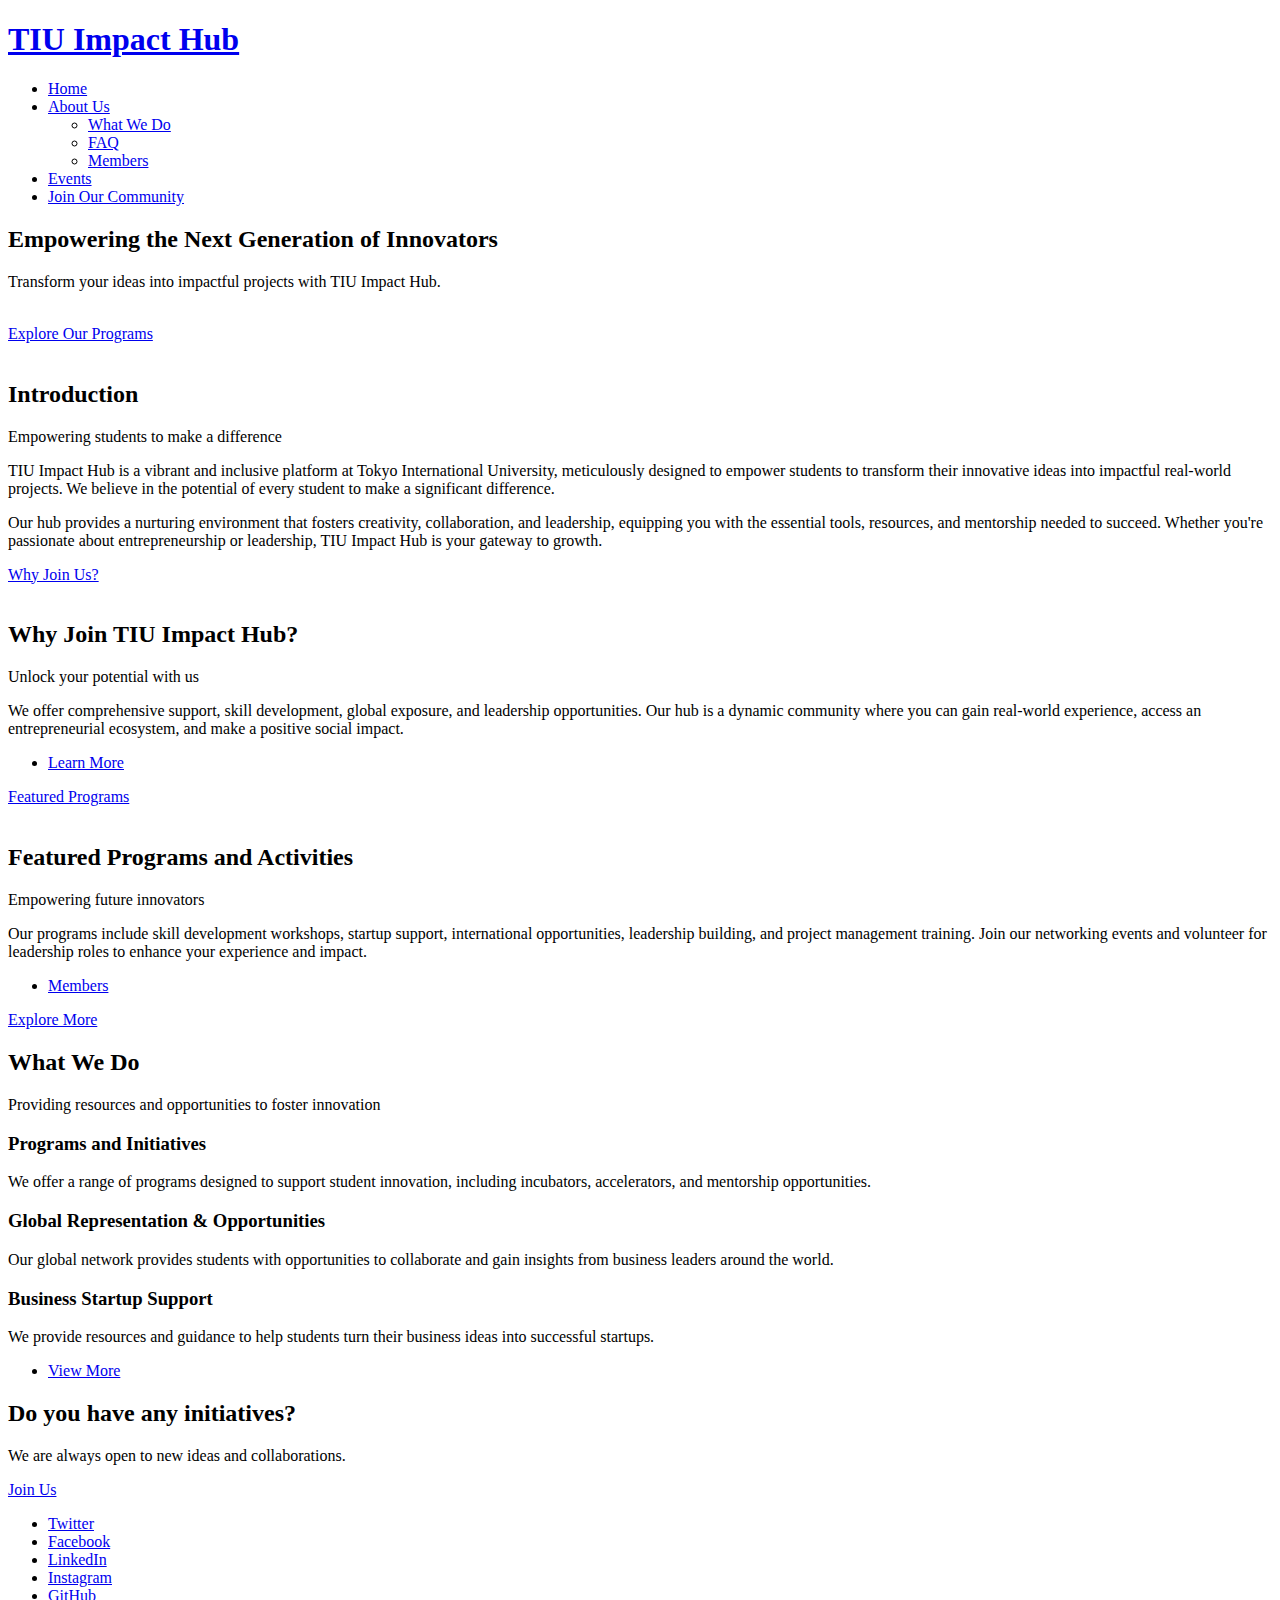
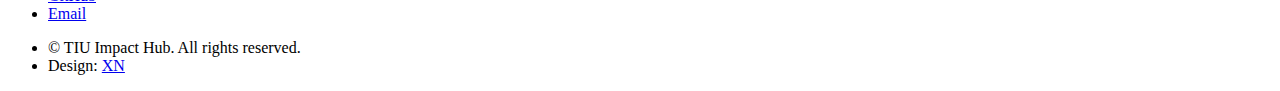
==== index.html @ 71648aa1 "neew index" ====
<!DOCTYPE HTML>
<html>
	<head>
		<title>TIU Impact Hub</title>
		<meta charset="utf-8" />
		<meta name="viewport" content="width=device-width, initial-scale=1, user-scalable=no" />
		<link rel="stylesheet" href="assets/css/main.css" />
		<noscript><link rel="stylesheet" href="assets/css/noscript.css" /></noscript>
	</head>
	<body class="is-preload landing">
		<div id="page-wrapper">

			<!-- Header -->
				<header id="header">
					<h1 id="logo"><a href="index.html">TIU Impact Hub</a></h1>
					<nav id="nav">
						<ul>
							<li><a href="index.html">Home</a></li>
							<li>
								<a href="#">About Us</a>
								<ul>
									<li><a href="what-we-do.html">What We Do</a></li>
									<li><a href="FAQ.html">FAQ</a></li>
									<li><a href="members.html">Members</a></li>
								</ul>
							</li>
							<li><a href="events.html">Events</a></li>
							<li><a href="https://docs.google.com/forms/d/e/1FAIpQLSf8YHuzc-_19ijAINqYpgVZ13iL7D37SG9KXITls1U5O58IFw/viewform" class="button primary">Join Our Community</a></li>
						</ul>
					</nav>
				</header>

			<!-- Hero Section -->
				<section id="banner">
					<div class="content">
						<header>
							<h2>Empowering the Next Generation of Innovators</h2>
							<p>Transform your ideas into impactful projects with TIU Impact Hub.</p>
						</header>
						<span class="image"><img src="images/pic05.jpg" alt="" /></span>
					</div>
					<a href="#one" class="goto-next scrolly">Explore Our Programs</a>
				</section>

			<!-- Introduction Section -->
				<section id="one" class="spotlight style1 bottom">
					<span class="image fit main"><img src="images/pic09.jpg" alt="" /></span>
					<div class="content">
						<div class="container">
							<div class="row">
								<div class="col-4 col-12-medium">
									<header>
										<h2>Introduction</h2>
										<p>Empowering students to make a difference</p>
									</header>
								</div>
								<div class="col-4 col-12-medium">
									<p>TIU Impact Hub is a vibrant and inclusive platform at Tokyo International University, meticulously designed to empower students to transform their innovative ideas into impactful real-world projects. We believe in the potential of every student to make a significant difference.</p>
								</div>
								<div class="col-4 col-12-medium">
									<p>Our hub provides a nurturing environment that fosters creativity, collaboration, and leadership, equipping you with the essential tools, resources, and mentorship needed to succeed. Whether you're passionate about entrepreneurship or leadership, TIU Impact Hub is your gateway to growth.</p>
								</div>
							</div>
						</div>
					</div>
					<a href="#two" class="goto-next scrolly">Why Join Us?</a>
				</section>

			<!-- Why Join TIU Impact Hub Section -->
				<section id="two" class="spotlight style2 right">
					<span class="image fit main"><img src="images/events.jpg" alt="" /></span>
					<div class="content">
						<header>
							<h2>Why Join TIU Impact Hub?</h2>
							<p>Unlock your potential with us</p>
						</header>
						<p>We offer comprehensive support, skill development, global exposure, and leadership opportunities. Our hub is a dynamic community where you can gain real-world experience, access an entrepreneurial ecosystem, and make a positive social impact.</p>
						<ul class="actions">
							<li><a href="events.html" class="button">Learn More</a></li>
						</ul>
					</div>
					<a href="#three" class="goto-next scrolly">Featured Programs</a>
				</section>

			<!-- Featured Programs and Activities Section -->
				<section id="three" class="spotlight style3 left">
					<span class="image fit main bottom"><img src="images/vision.jpg" alt="" /></span>
					<div class="content">
						<header>
							<h2>Featured Programs and Activities</h2>
							<p>Empowering future innovators</p>
						</header>
						<p>Our programs include skill development workshops, startup support, international opportunities, leadership building, and project management training. Join our networking events and volunteer for leadership roles to enhance your experience and impact.</p>
						<ul class="actions">
							<li><a href="members.html" class="button">Members</a></li>
						</ul>
					</div>
					<a href="#four" class="goto-next scrolly">Explore More</a>
				</section>

			<!-- What We Do Section -->
				<section id="four" class="wrapper style1 special fade-up">
					<div class="container">
						<header class="major">
							<h2>What We Do</h2>
							<p>Providing resources and opportunities to foster innovation</p>
						</header>
						<div class="box alt">
							<div class="row gtr-uniform">
								<section class="col-4 col-6-medium col-12-xsmall">
									<span class="icon solid alt major fas fa-cogs"></span>
									<h3>Programs and Initiatives</h3>
									<p>We offer a range of programs designed to support student innovation, including incubators, accelerators, and mentorship opportunities.</p>
								</section>
								<section class="col-4 col-6-medium col-12-xsmall">
									<span class="icon solid alt major fa-comment"></span>
									<h3>Global Representation & Opportunities</h3>
									<p>Our global network provides students with opportunities to collaborate and gain insights from business leaders around the world.</p>
								</section>
								<section class="col-4 col-6-medium col-12-xsmall">
									<span class="icon solid alt major fa-flask"></span>
									<h3>Business Startup Support</h3>
									<p>We provide resources and guidance to help students turn their business ideas into successful startups.</p>
								</section>
							</div>
						</div>
						<footer class="major">
							<ul class="actions special">
								<li><a href="what-we-do.html" class="button">View More</a></li>
							</ul>
						</footer>
					</div>
				</section>

			<!-- Get Involved Section -->
				<section id="five" class="wrapper style2 special fade">
					<div class="container">
						<header>
							<h2>Do you have any initiatives?</h2>
							<p>We are always open to new ideas and collaborations.</p>
						</header>
						<a href="https://docs.google.com/forms/d/e/1FAIpQLSf8YHuzc-_19ijAINqYpgVZ13iL7D37SG9KXITls1U5O58IFw/viewform" class="button primary">Join Us</a>
					</div>
				</section>

			<!-- Footer -->
				<footer id="footer">
					<ul class="icons">
						<li><a href="#" class="icon brands alt fa-twitter"><span class="label">Twitter</span></a></li>
						<li><a href="#" class="icon brands alt fa-facebook-f"><span class="label">Facebook</span></a></li>
						<li><a href="#" class="icon brands alt fa-linkedin-in"><span class="label">LinkedIn</span></a></li>
						<li><a href="#" class="icon brands alt fa-instagram"><span class="label">Instagram</span></a></li>
						<li><a href="#" class="icon brands alt fa-github"><span class="label">GitHub</span></a></li>
						<li><a href="#" class="icon solid alt fa-envelope"><span class="label">Email</span></a></li>
					</ul>
					<ul class="copyright">
						<li>&copy; TIU Impact Hub. All rights reserved.</li><li>Design: <a href="https://www.linkedin.com/in/suyash-gaurav-🇳🇵-9493b1214/">XN</a></li>
					</ul>
				</footer>

		</div>

		<!-- Scripts -->
			<script src="assets/js/jquery.min.js"></script>
			<script src="assets/js/jquery.scrolly.min.js"></script>
			<script src="assets/js/jquery.dropotron.min.js"></script>
			<script src="assets/js/jquery.scrollex.min.js"></script>
			<script src="assets/js/browser.min.js"></script>
			<script src="assets/js/breakpoints.min.js"></script>
			<script src="assets/js/util.js"></script>
			<script src="assets/js/main.js"></script>

	</body>
</html>
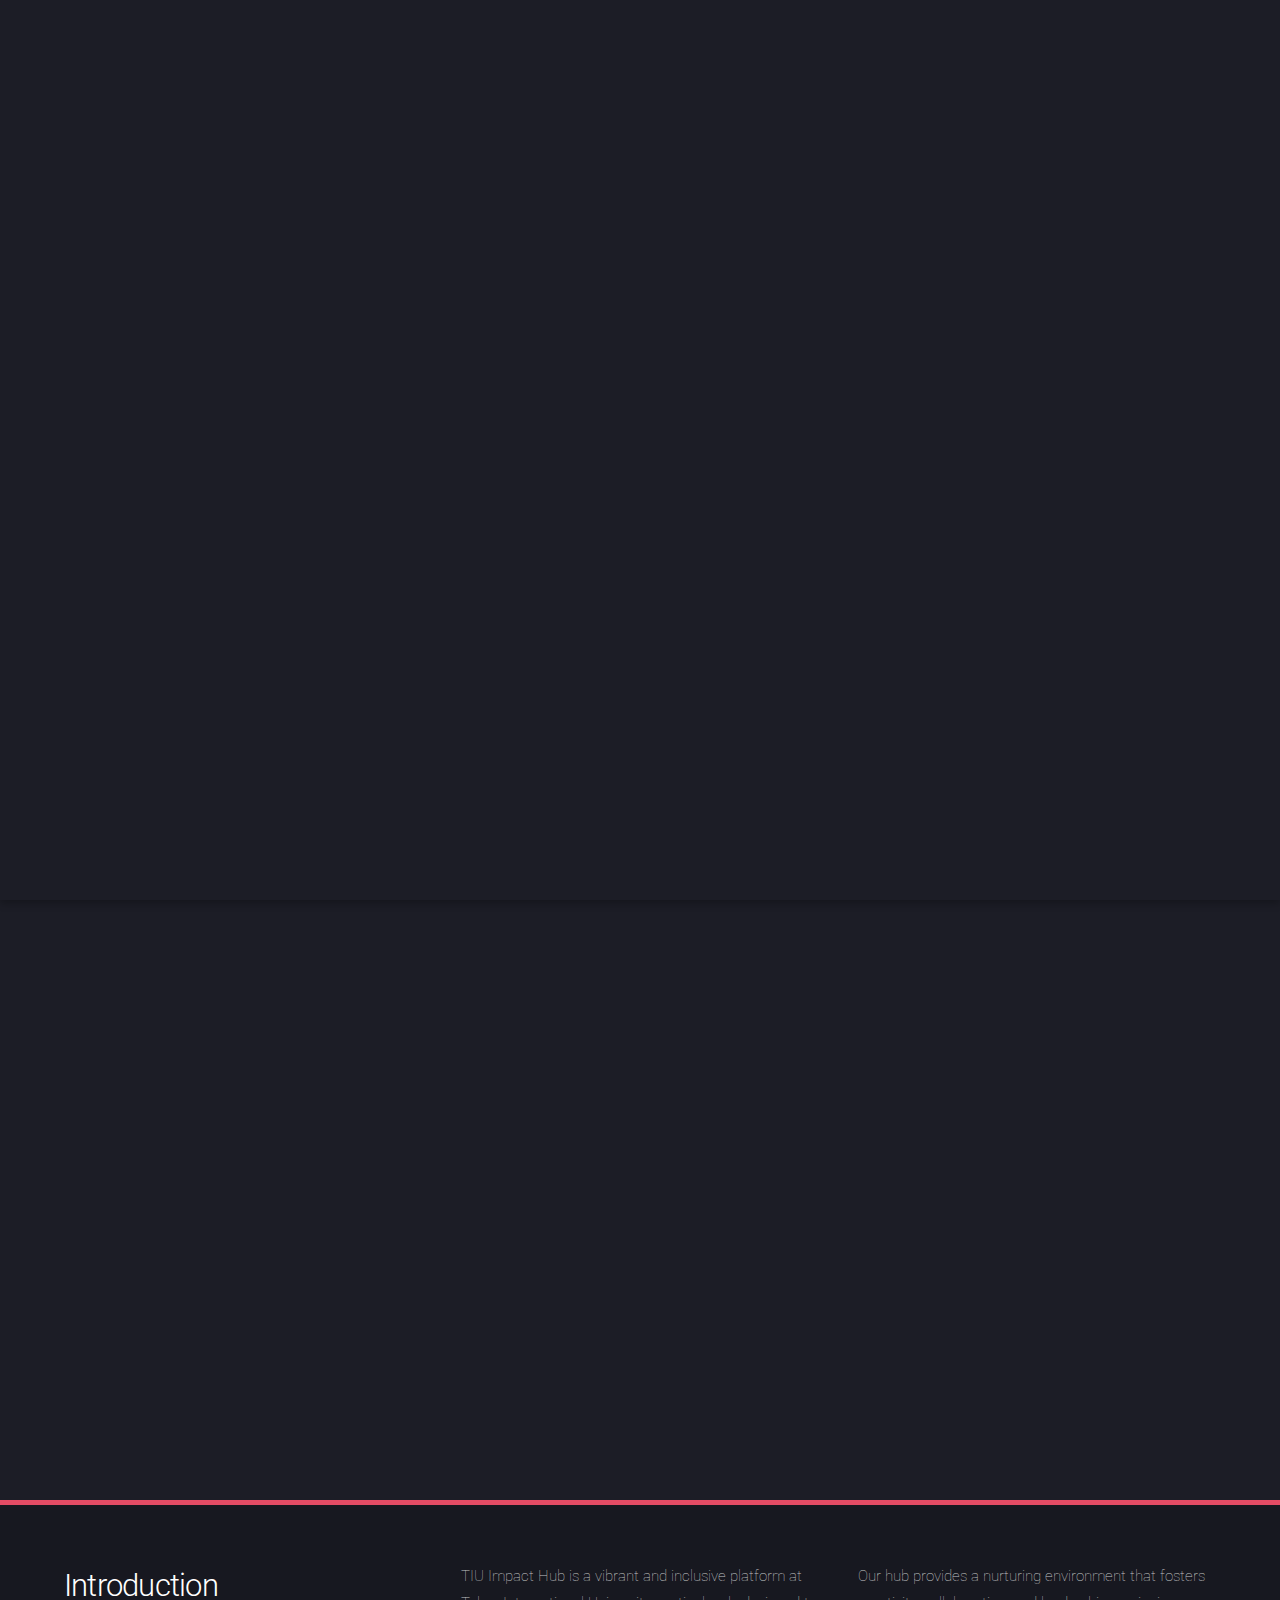
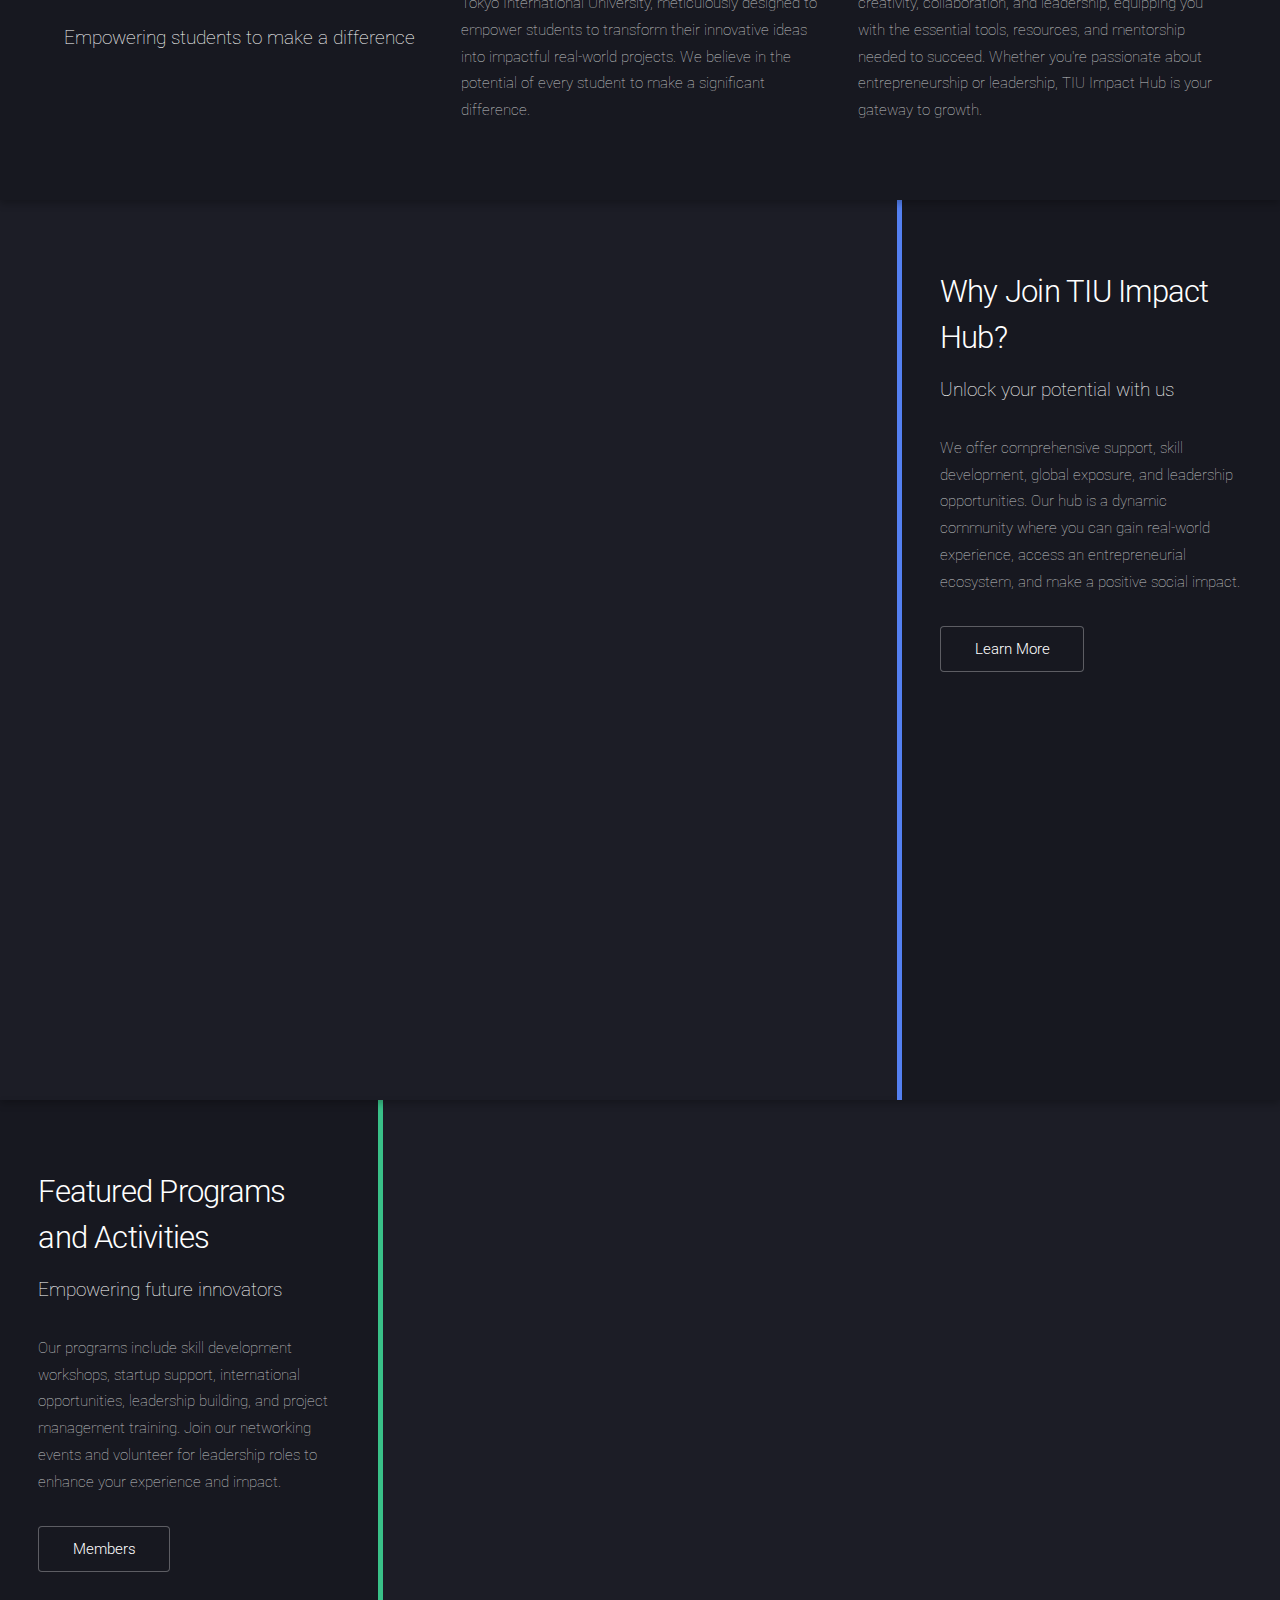
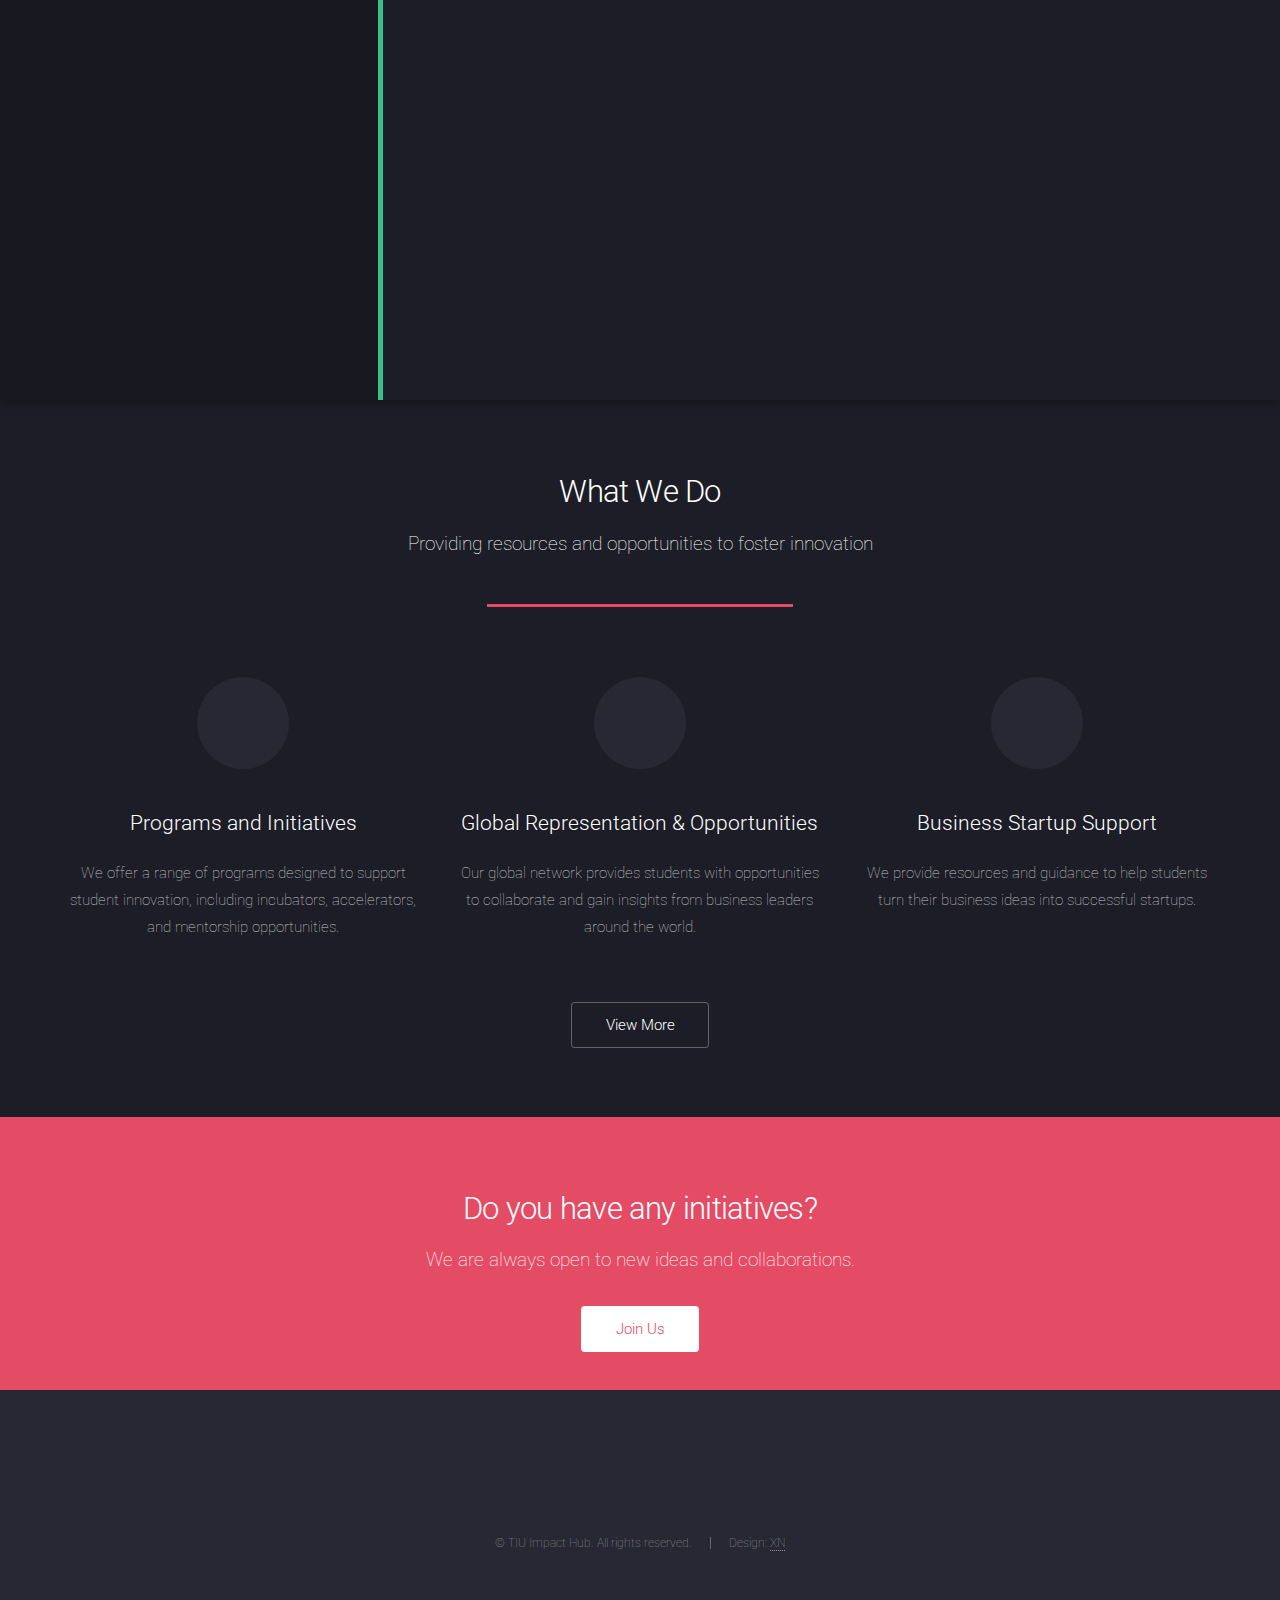
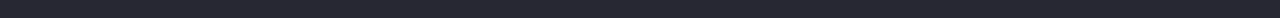
==== commit 64fb9fe9: "redo" ====
--- a/index.html
+++ b/index.html
@@ -25,7 +25,7 @@
 								</ul>
 							</li>
 							<li><a href="events.html">Events</a></li>
-							<li><a href="https://docs.google.com/forms/d/e/1FAIpQLSf8YHuzc-_19ijAINqYpgVZ13iL7D37SG9KXITls1U5O58IFw/viewform" class="button primary">Join Our Community</a></li>
+							<li><a href="https://docs.google.com/forms/d/e/1FAIpQLSeGPpa1p38WwZxFVsE43JG4vXpAKP9ZPvdsS_GNK-rQZll-QQ/viewform" class="button primary">Join Our Community</a></li>
 						</ul>
 					</nav>
 				</header>
@@ -139,7 +139,7 @@
 							<h2>Do you have any initiatives?</h2>
 							<p>We are always open to new ideas and collaborations.</p>
 						</header>
-						<a href="https://docs.google.com/forms/d/e/1FAIpQLSf8YHuzc-_19ijAINqYpgVZ13iL7D37SG9KXITls1U5O58IFw/viewform" class="button primary">Join Us</a>
+						<a href="https://docs.google.com/forms/d/e/1FAIpQLSeGPpa1p38WwZxFVsE43JG4vXpAKP9ZPvdsS_GNK-rQZll-QQ/viewform" class="button primary">Join Us</a>
 					</div>
 				</section>
 
--- a/assets/css/main.css
+++ b/assets/css/main.css
@@ -0,0 +1,4108 @@
+@import url("fontawesome-all.min.css");
+@import url("https://fonts.googleapis.com/css?family=Roboto:100,300,100italic,300italic");
+
+
+html, body, div, span, applet, object,
+iframe, h1, h2, h3, h4, h5, h6, p, blockquote,
+pre, a, abbr, acronym, address, big, cite,
+code, del, dfn, em, img, ins, kbd, q, s, samp,
+small, strike, strong, sub, sup, tt, var, b,
+u, i, center, dl, dt, dd, ol, ul, li, fieldset,
+form, label, legend, table, caption, tbody,
+tfoot, thead, tr, th, td, article, aside,
+canvas, details, embed, figure, figcaption,
+footer, header, hgroup, menu, nav, output, ruby,
+section, summary, time, mark, audio, video {
+	margin: 0;
+	padding: 0;
+	border: 0;
+	font-size: 100%;
+	font: inherit;
+	vertical-align: baseline;}
+
+article, aside, details, figcaption, figure,
+footer, header, hgroup, menu, nav, section {
+	display: block;}
+
+body {
+	line-height: 1;
+}
+
+ol, ul {
+	list-style: none;
+}
+
+blockquote, q {
+	quotes: none;
+}
+
+	blockquote:before, blockquote:after, q:before, q:after {
+		content: '';
+		content: none;
+	}
+
+table {
+	border-collapse: collapse;
+	border-spacing: 0;
+}
+
+body {
+	-webkit-text-size-adjust: none;
+}
+
+mark {
+	background-color: transparent;
+	color: inherit;
+}
+
+input::-moz-focus-inner {
+	border: 0;
+	padding: 0;
+}
+
+input, select, textarea {
+	-moz-appearance: none;
+	-webkit-appearance: none;
+	-ms-appearance: none;
+	appearance: none;
+}
+
+
+/* Basic */
+
+	html {
+		box-sizing: border-box;
+		scroll-behavior: smooth;
+	}
+
+	*, *:before, *:after {
+		box-sizing: inherit;
+	}
+
+	html, body {
+		background: #1c1d26;
+	}
+
+	body.is-preload *, body.is-preload *:before, body.is-preload *:after {
+		-moz-animation: none !important;
+		-webkit-animation: none !important;
+		-ms-animation: none !important;
+		animation: none !important;
+		-moz-transition: none !important;
+		-webkit-transition: none !important;
+		-ms-transition: none !important;
+		transition: none !important;
+	}
+
+	body, input, select, textarea {
+		color: rgba(255, 255, 255, 0.75);
+		font-family: "Roboto", Helvetica, sans-serif;
+		font-size: 15pt;
+		font-weight: 100;
+		line-height: 1.75em;
+	}
+
+	a {
+		-moz-transition: border-color 0.2s ease-in-out, color 0.2s ease-in-out;
+		-webkit-transition: border-color 0.2s ease-in-out, color 0.2s ease-in-out;
+		-ms-transition: border-color 0.2s ease-in-out, color 0.2s ease-in-out;
+		transition: border-color 0.2s ease-in-out, color 0.2s ease-in-out;
+		border-bottom: dotted 1px;
+		color: #e44c65;
+		text-decoration: none;
+	}
+
+		a:hover {
+			color: #e44c65 !important;
+			border-bottom-color: transparent;
+		}
+
+	strong, b {
+		color: #ffffff;
+		font-weight: 300;
+	}
+
+	em, i {
+		font-style: italic;
+	}
+
+	p {
+		margin: 0 0 2em 0;
+	}
+
+	h1, h2, h3, h4, h5, h6 {
+		color: #ffffff;
+		font-weight: 300;
+		line-height: 1em;
+		margin: 0 0 1em 0;
+	}
+
+		h1 a, h2 a, h3 a, h4 a, h5 a, h6 a {
+			color: inherit;
+			border: 0;
+		}
+
+	h2 {
+		font-size: 2em;
+		line-height: 1.5em;
+		letter-spacing: -0.025em;
+	}
+
+	h3 {
+		font-size: 1.35em;
+		line-height: 1.5em;
+	}
+
+	h4 {
+		font-size: 1.1em;
+		line-height: 1.5em;
+	}
+
+	h5 {
+		font-size: 0.9em;
+		line-height: 1.5em;
+	}
+
+	h6 {
+		font-size: 0.7em;
+		line-height: 1.5em;
+	}
+
+	sub {
+		font-size: 0.8em;
+		position: relative;
+		top: 0.5em;
+	}
+
+	sup {
+		font-size: 0.8em;
+		position: relative;
+		top: -0.5em;
+	}
+
+	hr {
+		border: 0;
+		border-bottom: solid 1px rgba(255, 255, 255, 0.3);
+		margin: 3em 0;
+	}
+
+		hr.major {
+			margin: 4em 0;
+		}
+
+	blockquote {
+		border-left: solid 4px rgba(255, 255, 255, 0.3);
+		font-style: italic;
+		margin: 0 0 2em 0;
+		padding: 0.5em 0 0.5em 2em;
+	}
+
+	code {
+		background: rgba(255, 255, 255, 0.075);
+		border-radius: 4px;
+		font-family: "Courier New", monospace;
+		font-size: 0.9em;
+		margin: 0 0.25em;
+		padding: 0.25em 0.65em;
+	}
+
+	pre {
+		-webkit-overflow-scrolling: touch;
+		font-family: "Courier New", monospace;
+		font-size: 0.9em;
+		margin: 0 0 2em 0;
+	}
+
+		pre code {
+			display: block;
+			line-height: 1.75em;
+			padding: 1em 1.5em;
+			overflow-x: auto;
+		}
+
+	.align-left {
+		text-align: left;
+	}
+
+	.align-center {
+		text-align: center;
+	}
+
+	.align-right {
+		text-align: right;
+	}
+
+/* Loader */
+
+	@-moz-keyframes spinner-show {
+		0% {
+			opacity: 0;
+		}
+
+		100% {
+			opacity: 1;
+		}
+	}
+
+	@-webkit-keyframes spinner-show {
+		0% {
+			opacity: 0;
+		}
+
+		100% {
+			opacity: 1;
+		}
+	}
+
+	@-ms-keyframes spinner-show {
+		0% {
+			opacity: 0;
+		}
+
+		100% {
+			opacity: 1;
+		}
+	}
+
+	@keyframes spinner-show {
+		0% {
+			opacity: 0;
+		}
+
+		100% {
+			opacity: 1;
+		}
+	}
+
+	@-moz-keyframes spinner-hide {
+		0% {
+			color: rgba(255, 255, 255, 0.15);
+			z-index: 100001;
+			-moz-transform: scale(1) rotate(0deg);
+			-webkit-transform: scale(1) rotate(0deg);
+			-ms-transform: scale(1) rotate(0deg);
+			transform: scale(1) rotate(0deg);
+		}
+
+		99% {
+			color: #1c1d26;
+			z-index: 100001;
+			-moz-transform: scale(0.5) rotate(360deg);
+			-webkit-transform: scale(0.5) rotate(360deg);
+			-ms-transform: scale(0.5) rotate(360deg);
+			transform: scale(0.5) rotate(360deg);
+		}
+
+		100% {
+			color: #1c1d26;
+			z-index: -1;
+			-moz-transform: scale(0.5) rotate(360deg);
+			-webkit-transform: scale(0.5) rotate(360deg);
+			-ms-transform: scale(0.5) rotate(360deg);
+			transform: scale(0.5) rotate(360deg);
+		}
+	}
+
+	@-webkit-keyframes spinner-hide {
+		0% {
+			color: rgba(255, 255, 255, 0.15);
+			z-index: 100001;
+			-moz-transform: scale(1) rotate(0deg);
+			-webkit-transform: scale(1) rotate(0deg);
+			-ms-transform: scale(1) rotate(0deg);
+			transform: scale(1) rotate(0deg);
+		}
+
+		99% {
+			color: #1c1d26;
+			z-index: 100001;
+			-moz-transform: scale(0.5) rotate(360deg);
+			-webkit-transform: scale(0.5) rotate(360deg);
+			-ms-transform: scale(0.5) rotate(360deg);
+			transform: scale(0.5) rotate(360deg);
+		}
+
+		100% {
+			color: #1c1d26;
+			z-index: -1;
+			-moz-transform: scale(0.5) rotate(360deg);
+			-webkit-transform: scale(0.5) rotate(360deg);
+			-ms-transform: scale(0.5) rotate(360deg);
+			transform: scale(0.5) rotate(360deg);
+		}
+	}
+
+	@-ms-keyframes spinner-hide {
+		0% {
+			color: rgba(255, 255, 255, 0.15);
+			z-index: 100001;
+			-moz-transform: scale(1) rotate(0deg);
+			-webkit-transform: scale(1) rotate(0deg);
+			-ms-transform: scale(1) rotate(0deg);
+			transform: scale(1) rotate(0deg);
+		}
+
+		99% {
+			color: #1c1d26;
+			z-index: 100001;
+			-moz-transform: scale(0.5) rotate(360deg);
+			-webkit-transform: scale(0.5) rotate(360deg);
+			-ms-transform: scale(0.5) rotate(360deg);
+			transform: scale(0.5) rotate(360deg);
+		}
+
+		100% {
+			color: #1c1d26;
+			z-index: -1;
+			-moz-transform: scale(0.5) rotate(360deg);
+			-webkit-transform: scale(0.5) rotate(360deg);
+			-ms-transform: scale(0.5) rotate(360deg);
+			transform: scale(0.5) rotate(360deg);
+		}
+	}
+
+	@keyframes spinner-hide {
+		0% {
+			color: rgba(255, 255, 255, 0.15);
+			z-index: 100001;
+			-moz-transform: scale(1) rotate(0deg);
+			-webkit-transform: scale(1) rotate(0deg);
+			-ms-transform: scale(1) rotate(0deg);
+			transform: scale(1) rotate(0deg);
+		}
+
+		99% {
+			color: #1c1d26;
+			z-index: 100001;
+			-moz-transform: scale(0.5) rotate(360deg);
+			-webkit-transform: scale(0.5) rotate(360deg);
+			-ms-transform: scale(0.5) rotate(360deg);
+			transform: scale(0.5) rotate(360deg);
+		}
+
+		100% {
+			color: #1c1d26;
+			z-index: -1;
+			-moz-transform: scale(0.5) rotate(360deg);
+			-webkit-transform: scale(0.5) rotate(360deg);
+			-ms-transform: scale(0.5) rotate(360deg);
+			transform: scale(0.5) rotate(360deg);
+		}
+	}
+
+	@-moz-keyframes spinner-rotate {
+		0% {
+			-moz-transform: scale(1) rotate(0deg);
+			-webkit-transform: scale(1) rotate(0deg);
+			-ms-transform: scale(1) rotate(0deg);
+			transform: scale(1) rotate(0deg);
+		}
+
+		100% {
+			-moz-transform: scale(1) rotate(360deg);
+			-webkit-transform: scale(1) rotate(360deg);
+			-ms-transform: scale(1) rotate(360deg);
+			transform: scale(1) rotate(360deg);
+		}
+	}
+
+	@-webkit-keyframes spinner-rotate {
+		0% {
+			-moz-transform: scale(1) rotate(0deg);
+			-webkit-transform: scale(1) rotate(0deg);
+			-ms-transform: scale(1) rotate(0deg);
+			transform: scale(1) rotate(0deg);
+		}
+
+		100% {
+			-moz-transform: scale(1) rotate(360deg);
+			-webkit-transform: scale(1) rotate(360deg);
+			-ms-transform: scale(1) rotate(360deg);
+			transform: scale(1) rotate(360deg);
+		}
+	}
+
+	@-ms-keyframes spinner-rotate {
+		0% {
+			-moz-transform: scale(1) rotate(0deg);
+			-webkit-transform: scale(1) rotate(0deg);
+			-ms-transform: scale(1) rotate(0deg);
+			transform: scale(1) rotate(0deg);
+		}
+
+		100% {
+			-moz-transform: scale(1) rotate(360deg);
+			-webkit-transform: scale(1) rotate(360deg);
+			-ms-transform: scale(1) rotate(360deg);
+			transform: scale(1) rotate(360deg);
+		}
+	}
+
+	@keyframes spinner-rotate {
+		0% {
+			-moz-transform: scale(1) rotate(0deg);
+			-webkit-transform: scale(1) rotate(0deg);
+			-ms-transform: scale(1) rotate(0deg);
+			transform: scale(1) rotate(0deg);
+		}
+
+		100% {
+			-moz-transform: scale(1) rotate(360deg);
+			-webkit-transform: scale(1) rotate(360deg);
+			-ms-transform: scale(1) rotate(360deg);
+			transform: scale(1) rotate(360deg);
+		}
+	}
+
+	@-moz-keyframes overlay-hide {
+		0% {
+			opacity: 1;
+			z-index: 100000;
+		}
+
+		15% {
+			opacity: 1;
+			z-index: 100000;
+		}
+
+		99% {
+			opacity: 0;
+			z-index: 100000;
+		}
+
+		100% {
+			opacity: 0;
+			z-index: -1;
+		}
+	}
+
+	@-webkit-keyframes overlay-hide {
+		0% {
+			opacity: 1;
+			z-index: 100000;
+		}
+
+		15% {
+			opacity: 1;
+			z-index: 100000;
+		}
+
+		99% {
+			opacity: 0;
+			z-index: 100000;
+		}
+
+		100% {
+			opacity: 0;
+			z-index: -1;
+		}
+	}
+
+	@-ms-keyframes overlay-hide {
+		0% {
+			opacity: 1;
+			z-index: 100000;
+		}
+
+		15% {
+			opacity: 1;
+			z-index: 100000;
+		}
+
+		99% {
+			opacity: 0;
+			z-index: 100000;
+		}
+
+		100% {
+			opacity: 0;
+			z-index: -1;
+		}
+	}
+
+	@keyframes overlay-hide {
+		0% {
+			opacity: 1;
+			z-index: 100000;
+		}
+
+		15% {
+			opacity: 1;
+			z-index: 100000;
+		}
+
+		99% {
+			opacity: 0;
+			z-index: 100000;
+		}
+
+		100% {
+			opacity: 0;
+			z-index: -1;
+		}
+	}
+
+	body.landing {
+		text-decoration: none;
+	}
+
+		body.landing:before {
+			-moz-osx-font-smoothing: grayscale;
+			-webkit-font-smoothing: antialiased;
+			display: inline-block;
+			font-style: normal;
+			font-variant: normal;
+			text-rendering: auto;
+			line-height: 1;
+			text-transform: none !important;
+			font-family: 'Font Awesome 5 Free';
+			font-weight: 900;
+		}
+
+		body.landing:before {
+			-moz-animation: spinner-show 1.5s 1 0.25s ease forwards, spinner-hide 0.25s ease-in-out forwards !important;
+			-webkit-animation: spinner-show 1.5s 1 0.25s ease forwards, spinner-hide 0.25s ease-in-out forwards !important;
+			-ms-animation: spinner-show 1.5s 1 0.25s ease forwards, spinner-hide 0.25s ease-in-out forwards !important;
+			animation: spinner-show 1.5s 1 0.25s ease forwards, spinner-hide 0.25s ease-in-out forwards !important;
+			-moz-transform-origin: 50% 50%;
+			-webkit-transform-origin: 50% 50%;
+			-ms-transform-origin: 50% 50%;
+			transform-origin: 50% 50%;
+			color: rgba(255, 255, 255, 0.15);
+			content: '\f1ce';
+			cursor: default;
+			display: block;
+			font-size: 2em;
+			height: 2em;
+			left: 50%;
+			line-height: 2em;
+			margin: -1em 0 0 -1em;
+			opacity: 0;
+			position: fixed;
+			text-align: center;
+			top: 50%;
+			width: 2em;
+			z-index: -1;
+		}
+
+		body.landing:after {
+			-moz-animation: overlay-hide 1.5s ease-in forwards !important;
+			-webkit-animation: overlay-hide 1.5s ease-in forwards !important;
+			-ms-animation: overlay-hide 1.5s ease-in forwards !important;
+			animation: overlay-hide 1.5s ease-in forwards !important;
+			background: #1c1d26;
+			content: '';
+			display: block;
+			height: 100%;
+			left: 0;
+			opacity: 0;
+			position: fixed;
+			top: 0;
+			width: 100%;
+			z-index: -1;
+		}
+
+		body.landing.is-preload:before {
+			-moz-animation: spinner-show 1.5s 1 0.25s ease forwards, spinner-rotate 0.75s infinite linear !important;
+			-webkit-animation: spinner-show 1.5s 1 0.25s ease forwards, spinner-rotate 0.75s infinite linear !important;
+			-ms-animation: spinner-show 1.5s 1 0.25s ease forwards, spinner-rotate 0.75s infinite linear !important;
+			animation: spinner-show 1.5s 1 0.25s ease forwards, spinner-rotate 0.75s infinite linear !important;
+			z-index: 100001;
+		}
+
+		body.landing.is-preload:after {
+			-moz-animation: none !important;
+			-webkit-animation: none !important;
+			-ms-animation: none !important;
+			animation: none !important;
+			opacity: 1;
+			z-index: 100000;
+		}
+
+	@media (-webkit-min-device-pixel-ratio: 2) {
+
+		body.landing:before {
+			line-height: 2.025em;
+		}
+
+	}
+
+/* Container */
+
+	.container {
+		margin: 0 auto;
+		max-width: calc(100% - 4em);
+		width: 70em;
+	}
+
+		.container.xsmall {
+			width: 17.5em;
+		}
+
+		.container.small {
+			width: 35em;
+		}
+
+		.container.medium {
+			width: 52.5em;
+		}
+
+		.container.large {
+			width: 87.5em;
+		}
+
+		.container.xlarge {
+			width: 105em;
+		}
+
+		.container.max {
+			width: 100%;
+		}
+
+		@media screen and (max-width: 1280px) {
+
+			.container {
+				width: 90%;
+				max-width: 100%;
+			}
+
+		}
+
+		@media screen and (max-width: 980px) {
+
+			.container {
+				width: 100% !important;
+			}
+
+		}
+
+/* Row */
+
+	.row {
+		display: flex;
+		flex-wrap: wrap;
+		box-sizing: border-box;
+		align-items: stretch;
+	}
+
+		.row > * {
+			box-sizing: border-box;
+		}
+
+		.row.gtr-uniform > * > :last-child {
+			margin-bottom: 0;
+		}
+
+		.row.aln-left {
+			justify-content: flex-start;
+		}
+
+		.row.aln-center {
+			justify-content: center;
+		}
+
+		.row.aln-right {
+			justify-content: flex-end;
+		}
+
+		.row.aln-top {
+			align-items: flex-start;
+		}
+
+		.row.aln-middle {
+			align-items: center;
+		}
+
+		.row.aln-bottom {
+			align-items: flex-end;
+		}
+
+		.row > .imp {
+			order: -1;
+		}
+
+		.row > .col-1 {
+			width: 8.33333%;
+		}
+
+		.row > .off-1 {
+			margin-left: 8.33333%;
+		}
+
+		.row > .col-2 {
+			width: 16.66667%;
+		}
+
+		.row > .off-2 {
+			margin-left: 16.66667%;
+		}
+
+		.row > .col-3 {
+			width: 25%;
+		}
+
+		.row > .off-3 {
+			margin-left: 25%;
+		}
+
+		.row > .col-4 {
+			width: 33.33333%;
+		}
+
+		.row > .off-4 {
+			margin-left: 33.33333%;
+		}
+
+		.row > .col-5 {
+			width: 41.66667%;
+		}
+
+		.row > .off-5 {
+			margin-left: 41.66667%;
+		}
+
+		.row > .col-6 {
+			width: 50%;
+		}
+
+		.row > .off-6 {
+			margin-left: 50%;
+		}
+
+		.row > .col-7 {
+			width: 58.33333%;
+		}
+
+		.row > .off-7 {
+			margin-left: 58.33333%;
+		}
+
+		.row > .col-8 {
+			width: 66.66667%;
+		}
+
+		.row > .off-8 {
+			margin-left: 66.66667%;
+		}
+
+		.row > .col-9 {
+			width: 75%;
+		}
+
+		.row > .off-9 {
+			margin-left: 75%;
+		}
+
+		.row > .col-10 {
+			width: 83.33333%;
+		}
+
+		.row > .off-10 {
+			margin-left: 83.33333%;
+		}
+
+		.row > .col-11 {
+			width: 91.66667%;
+		}
+
+		.row > .off-11 {
+			margin-left: 91.66667%;
+		}
+
+		.row > .col-12 {
+			width: 100%;
+		}
+
+		.row > .off-12 {
+			margin-left: 100%;
+		}
+
+		.row.gtr-0 {
+			margin-top: 0;
+			margin-left: 0em;
+		}
+
+			.row.gtr-0 > * {
+				padding: 0 0 0 0em;
+			}
+
+			.row.gtr-0.gtr-uniform {
+				margin-top: 0em;
+			}
+
+				.row.gtr-0.gtr-uniform > * {
+					padding-top: 0em;
+				}
+
+		.row.gtr-25 {
+			margin-top: 0;
+			margin-left: -0.625em;
+		}
+
+			.row.gtr-25 > * {
+				padding: 0 0 0 0.625em;
+			}
+
+			.row.gtr-25.gtr-uniform {
+				margin-top: -0.625em;
+			}
+
+				.row.gtr-25.gtr-uniform > * {
+					padding-top: 0.625em;
+				}
+
+		.row.gtr-50 {
+			margin-top: 0;
+			margin-left: -1.25em;
+		}
+
+			.row.gtr-50 > * {
+				padding: 0 0 0 1.25em;
+			}
+
+			.row.gtr-50.gtr-uniform {
+				margin-top: -1.25em;
+			}
+
+				.row.gtr-50.gtr-uniform > * {
+					padding-top: 1.25em;
+				}
+
+		.row {
+			margin-top: 0;
+			margin-left: -2.5em;
+		}
+
+			.row > * {
+				padding: 0 0 0 2.5em;
+			}
+
+			.row.gtr-uniform {
+				margin-top: -2.5em;
+			}
+
+				.row.gtr-uniform > * {
+					padding-top: 2.5em;
+				}
+
+		.row.gtr-150 {
+			margin-top: 0;
+			margin-left: -3.75em;
+		}
+
+			.row.gtr-150 > * {
+				padding: 0 0 0 3.75em;
+			}
+
+			.row.gtr-150.gtr-uniform {
+				margin-top: -3.75em;
+			}
+
+				.row.gtr-150.gtr-uniform > * {
+					padding-top: 3.75em;
+				}
+
+		.row.gtr-200 {
+			margin-top: 0;
+			margin-left: -5em;
+		}
+
+			.row.gtr-200 > * {
+				padding: 0 0 0 5em;
+			}
+
+			.row.gtr-200.gtr-uniform {
+				margin-top: -5em;
+			}
+
+				.row.gtr-200.gtr-uniform > * {
+					padding-top: 5em;
+				}
+
+		@media screen and (max-width: 1680px) {
+
+			.row {
+				display: flex;
+				flex-wrap: wrap;
+				box-sizing: border-box;
+				align-items: stretch;
+			}
+
+				.row > * {
+					box-sizing: border-box;
+				}
+
+				.row.gtr-uniform > * > :last-child {
+					margin-bottom: 0;
+				}
+
+				.row.aln-left {
+					justify-content: flex-start;
+				}
+
+				.row.aln-center {
+					justify-content: center;
+				}
+
+				.row.aln-right {
+					justify-content: flex-end;
+				}
+
+				.row.aln-top {
+					align-items: flex-start;
+				}
+
+				.row.aln-middle {
+					align-items: center;
+				}
+
+				.row.aln-bottom {
+					align-items: flex-end;
+				}
+
+				.row > .imp-xlarge {
+					order: -1;
+				}
+
+				.row > .col-1-xlarge {
+					width: 8.33333%;
+				}
+
+				.row > .off-1-xlarge {
+					margin-left: 8.33333%;
+				}
+
+				.row > .col-2-xlarge {
+					width: 16.66667%;
+				}
+
+				.row > .off-2-xlarge {
+					margin-left: 16.66667%;
+				}
+
+				.row > .col-3-xlarge {
+					width: 25%;
+				}
+
+				.row > .off-3-xlarge {
+					margin-left: 25%;
+				}
+
+				.row > .col-4-xlarge {
+					width: 33.33333%;
+				}
+
+				.row > .off-4-xlarge {
+					margin-left: 33.33333%;
+				}
+
+				.row > .col-5-xlarge {
+					width: 41.66667%;
+				}
+
+				.row > .off-5-xlarge {
+					margin-left: 41.66667%;
+				}
+
+				.row > .col-6-xlarge {
+					width: 50%;
+				}
+
+				.row > .off-6-xlarge {
+					margin-left: 50%;
+				}
+
+				.row > .col-7-xlarge {
+					width: 58.33333%;
+				}
+
+				.row > .off-7-xlarge {
+					margin-left: 58.33333%;
+				}
+
+				.row > .col-8-xlarge {
+					width: 66.66667%;
+				}
+
+				.row > .off-8-xlarge {
+					margin-left: 66.66667%;
+				}
+
+				.row > .col-9-xlarge {
+					width: 75%;
+				}
+
+				.row > .off-9-xlarge {
+					margin-left: 75%;
+				}
+
+				.row > .col-10-xlarge {
+					width: 83.33333%;
+				}
+
+				.row > .off-10-xlarge {
+					margin-left: 83.33333%;
+				}
+
+				.row > .col-11-xlarge {
+					width: 91.66667%;
+				}
+
+				.row > .off-11-xlarge {
+					margin-left: 91.66667%;
+				}
+
+				.row > .col-12-xlarge {
+					width: 100%;
+				}
+
+				.row > .off-12-xlarge {
+					margin-left: 100%;
+				}
+
+				.row.gtr-0 {
+					margin-top: 0;
+					margin-left: 0em;
+				}
+
+					.row.gtr-0 > * {
+						padding: 0 0 0 0em;
+					}
+
+					.row.gtr-0.gtr-uniform {
+						margin-top: 0em;
+					}
+
+						.row.gtr-0.gtr-uniform > * {
+							padding-top: 0em;
+						}
+
+				.row.gtr-25 {
+					margin-top: 0;
+					margin-left: -0.625em;
+				}
+
+					.row.gtr-25 > * {
+						padding: 0 0 0 0.625em;
+					}
+
+					.row.gtr-25.gtr-uniform {
+						margin-top: -0.625em;
+					}
+
+						.row.gtr-25.gtr-uniform > * {
+							padding-top: 0.625em;
+						}
+
+				.row.gtr-50 {
+					margin-top: 0;
+					margin-left: -1.25em;
+				}
+
+					.row.gtr-50 > * {
+						padding: 0 0 0 1.25em;
+					}
+
+					.row.gtr-50.gtr-uniform {
+						margin-top: -1.25em;
+					}
+
+						.row.gtr-50.gtr-uniform > * {
+							padding-top: 1.25em;
+						}
+
+				.row {
+					margin-top: 0;
+					margin-left: -2.5em;
+				}
+
+					.row > * {
+						padding: 0 0 0 2.5em;
+					}
+
+					.row.gtr-uniform {
+						margin-top: -2.5em;
+					}
+
+						.row.gtr-uniform > * {
+							padding-top: 2.5em;
+						}
+
+				.row.gtr-150 {
+					margin-top: 0;
+					margin-left: -3.75em;
+				}
+
+					.row.gtr-150 > * {
+						padding: 0 0 0 3.75em;
+					}
+
+					.row.gtr-150.gtr-uniform {
+						margin-top: -3.75em;
+					}
+
+						.row.gtr-150.gtr-uniform > * {
+							padding-top: 3.75em;
+						}
+
+				.row.gtr-200 {
+					margin-top: 0;
+					margin-left: -5em;
+				}
+
+					.row.gtr-200 > * {
+						padding: 0 0 0 5em;
+					}
+
+					.row.gtr-200.gtr-uniform {
+						margin-top: -5em;
+					}
+
+						.row.gtr-200.gtr-uniform > * {
+							padding-top: 5em;
+						}
+
+		}
+
+		@media screen and (max-width: 1280px) {
+
+			.row {
+				display: flex;
+				flex-wrap: wrap;
+				box-sizing: border-box;
+				align-items: stretch;
+			}
+
+				.row > * {
+					box-sizing: border-box;
+				}
+
+				.row.gtr-uniform > * > :last-child {
+					margin-bottom: 0;
+				}
+
+				.row.aln-left {
+					justify-content: flex-start;
+				}
+
+				.row.aln-center {
+					justify-content: center;
+				}
+
+				.row.aln-right {
+					justify-content: flex-end;
+				}
+
+				.row.aln-top {
+					align-items: flex-start;
+				}
+
+				.row.aln-middle {
+					align-items: center;
+				}
+
+				.row.aln-bottom {
+					align-items: flex-end;
+				}
+
+				.row > .imp-large {
+					order: -1;
+				}
+
+				.row > .col-1-large {
+					width: 8.33333%;
+				}
+
+				.row > .off-1-large {
+					margin-left: 8.33333%;
+				}
+
+				.row > .col-2-large {
+					width: 16.66667%;
+				}
+
+				.row > .off-2-large {
+					margin-left: 16.66667%;
+				}
+
+				.row > .col-3-large {
+					width: 25%;
+				}
+
+				.row > .off-3-large {
+					margin-left: 25%;
+				}
+
+				.row > .col-4-large {
+					width: 33.33333%;
+				}
+
+				.row > .off-4-large {
+					margin-left: 33.33333%;
+				}
+
+				.row > .col-5-large {
+					width: 41.66667%;
+				}
+
+				.row > .off-5-large {
+					margin-left: 41.66667%;
+				}
+
+				.row > .col-6-large {
+					width: 50%;
+				}
+
+				.row > .off-6-large {
+					margin-left: 50%;
+				}
+
+				.row > .col-7-large {
+					width: 58.33333%;
+				}
+
+				.row > .off-7-large {
+					margin-left: 58.33333%;
+				}
+
+				.row > .col-8-large {
+					width: 66.66667%;
+				}
+
+				.row > .off-8-large {
+					margin-left: 66.66667%;
+				}
+
+				.row > .col-9-large {
+					width: 75%;
+				}
+
+				.row > .off-9-large {
+					margin-left: 75%;
+				}
+
+				.row > .col-10-large {
+					width: 83.33333%;
+				}
+
+				.row > .off-10-large {
+					margin-left: 83.33333%;
+				}
+
+				.row > .col-11-large {
+					width: 91.66667%;
+				}
+
+				.row > .off-11-large {
+					margin-left: 91.66667%;
+				}
+
+				.row > .col-12-large {
+					width: 100%;
+				}
+
+				.row > .off-12-large {
+					margin-left: 100%;
+				}
+
+				.row.gtr-0 {
+					margin-top: 0;
+					margin-left: 0em;
+				}
+
+					.row.gtr-0 > * {
+						padding: 0 0 0 0em;
+					}
+
+					.row.gtr-0.gtr-uniform {
+						margin-top: 0em;
+					}
+
+						.row.gtr-0.gtr-uniform > * {
+							padding-top: 0em;
+						}
+
+				.row.gtr-25 {
+					margin-top: 0;
+					margin-left: -0.625em;
+				}
+
+					.row.gtr-25 > * {
+						padding: 0 0 0 0.625em;
+					}
+
+					.row.gtr-25.gtr-uniform {
+						margin-top: -0.625em;
+					}
+
+						.row.gtr-25.gtr-uniform > * {
+							padding-top: 0.625em;
+						}
+
+				.row.gtr-50 {
+					margin-top: 0;
+					margin-left: -1.25em;
+				}
+
+					.row.gtr-50 > * {
+						padding: 0 0 0 1.25em;
+					}
+
+					.row.gtr-50.gtr-uniform {
+						margin-top: -1.25em;
+					}
+
+						.row.gtr-50.gtr-uniform > * {
+							padding-top: 1.25em;
+						}
+
+				.row {
+					margin-top: 0;
+					margin-left: -2.5em;
+				}
+
+					.row > * {
+						padding: 0 0 0 2.5em;
+					}
+
+					.row.gtr-uniform {
+						margin-top: -2.5em;
+					}
+
+						.row.gtr-uniform > * {
+							padding-top: 2.5em;
+						}
+
+				.row.gtr-150 {
+					margin-top: 0;
+					margin-left: -3.75em;
+				}
+
+					.row.gtr-150 > * {
+						padding: 0 0 0 3.75em;
+					}
+
+					.row.gtr-150.gtr-uniform {
+						margin-top: -3.75em;
+					}
+
+						.row.gtr-150.gtr-uniform > * {
+							padding-top: 3.75em;
+						}
+
+				.row.gtr-200 {
+					margin-top: 0;
+					margin-left: -5em;
+				}
+
+					.row.gtr-200 > * {
+						padding: 0 0 0 5em;
+					}
+
+					.row.gtr-200.gtr-uniform {
+						margin-top: -5em;
+					}
+
+						.row.gtr-200.gtr-uniform > * {
+							padding-top: 5em;
+						}
+
+		}
+
+		@media screen and (max-width: 980px) {
+
+			.row {
+				display: flex;
+				flex-wrap: wrap;
+				box-sizing: border-box;
+				align-items: stretch;
+			}
+
+				.row > * {
+					box-sizing: border-box;
+				}
+
+				.row.gtr-uniform > * > :last-child {
+					margin-bottom: 0;
+				}
+
+				.row.aln-left {
+					justify-content: flex-start;
+				}
+
+				.row.aln-center {
+					justify-content: center;
+				}
+
+				.row.aln-right {
+					justify-content: flex-end;
+				}
+
+				.row.aln-top {
+					align-items: flex-start;
+				}
+
+				.row.aln-middle {
+					align-items: center;
+				}
+
+				.row.aln-bottom {
+					align-items: flex-end;
+				}
+
+				.row > .imp-medium {
+					order: -1;
+				}
+
+				.row > .col-1-medium {
+					width: 8.33333%;
+				}
+
+				.row > .off-1-medium {
+					margin-left: 8.33333%;
+				}
+
+				.row > .col-2-medium {
+					width: 16.66667%;
+				}
+
+				.row > .off-2-medium {
+					margin-left: 16.66667%;
+				}
+
+				.row > .col-3-medium {
+					width: 25%;
+				}
+
+				.row > .off-3-medium {
+					margin-left: 25%;
+				}
+
+				.row > .col-4-medium {
+					width: 33.33333%;
+				}
+
+				.row > .off-4-medium {
+					margin-left: 33.33333%;
+				}
+
+				.row > .col-5-medium {
+					width: 41.66667%;
+				}
+
+				.row > .off-5-medium {
+					margin-left: 41.66667%;
+				}
+
+				.row > .col-6-medium {
+					width: 50%;
+				}
+
+				.row > .off-6-medium {
+					margin-left: 50%;
+				}
+
+				.row > .col-7-medium {
+					width: 58.33333%;
+				}
+
+				.row > .off-7-medium {
+					margin-left: 58.33333%;
+				}
+
+				.row > .col-8-medium {
+					width: 66.66667%;
+				}
+
+				.row > .off-8-medium {
+					margin-left: 66.66667%;
+				}
+
+				.row > .col-9-medium {
+					width: 75%;
+				}
+
+				.row > .off-9-medium {
+					margin-left: 75%;
+				}
+
+				.row > .col-10-medium {
+					width: 83.33333%;
+				}
+
+				.row > .off-10-medium {
+					margin-left: 83.33333%;
+				}
+
+				.row > .col-11-medium {
+					width: 91.66667%;
+				}
+
+				.row > .off-11-medium {
+					margin-left: 91.66667%;
+				}
+
+				.row > .col-12-medium {
+					width: 100%;
+				}
+
+				.row > .off-12-medium {
+					margin-left: 100%;
+				}
+
+				.row.gtr-0 {
+					margin-top: 0;
+					margin-left: 0em;
+				}
+
+					.row.gtr-0 > * {
+						padding: 0 0 0 0em;
+					}
+
+					.row.gtr-0.gtr-uniform {
+						margin-top: 0em;
+					}
+
+						.row.gtr-0.gtr-uniform > * {
+							padding-top: 0em;
+						}
+
+				.row.gtr-25 {
+					margin-top: 0;
+					margin-left: -0.625em;
+				}
+
+					.row.gtr-25 > * {
+						padding: 0 0 0 0.625em;
+					}
+
+					.row.gtr-25.gtr-uniform {
+						margin-top: -0.625em;
+					}
+
+						.row.gtr-25.gtr-uniform > * {
+							padding-top: 0.625em;
+						}
+
+				.row.gtr-50 {
+					margin-top: 0;
+					margin-left: -1.25em;
+				}
+
+					.row.gtr-50 > * {
+						padding: 0 0 0 1.25em;
+					}
+
+					.row.gtr-50.gtr-uniform {
+						margin-top: -1.25em;
+					}
+
+						.row.gtr-50.gtr-uniform > * {
+							padding-top: 1.25em;
+						}
+
+				.row {
+					margin-top: 0;
+					margin-left: -2.5em;
+				}
+
+					.row > * {
+						padding: 0 0 0 2.5em;
+					}
+
+					.row.gtr-uniform {
+						margin-top: -2.5em;
+					}
+
+						.row.gtr-uniform > * {
+							padding-top: 2.5em;
+						}
+
+				.row.gtr-150 {
+					margin-top: 0;
+					margin-left: -3.75em;
+				}
+
+					.row.gtr-150 > * {
+						padding: 0 0 0 3.75em;
+					}
+
+					.row.gtr-150.gtr-uniform {
+						margin-top: -3.75em;
+					}
+
+						.row.gtr-150.gtr-uniform > * {
+							padding-top: 3.75em;
+						}
+
+				.row.gtr-200 {
+					margin-top: 0;
+					margin-left: -5em;
+				}
+
+					.row.gtr-200 > * {
+						padding: 0 0 0 5em;
+					}
+
+					.row.gtr-200.gtr-uniform {
+						margin-top: -5em;
+					}
+
+						.row.gtr-200.gtr-uniform > * {
+							padding-top: 5em;
+						}
+
+		}
+
+		@media screen and (max-width: 736px) {
+
+			.row {
+				display: flex;
+				flex-wrap: wrap;
+				box-sizing: border-box;
+				align-items: stretch;
+			}
+
+				.row > * {
+					box-sizing: border-box;
+				}
+
+				.row.gtr-uniform > * > :last-child {
+					margin-bottom: 0;
+				}
+
+				.row.aln-left {
+					justify-content: flex-start;
+				}
+
+				.row.aln-center {
+					justify-content: center;
+				}
+
+				.row.aln-right {
+					justify-content: flex-end;
+				}
+
+				.row.aln-top {
+					align-items: flex-start;
+				}
+
+				.row.aln-middle {
+					align-items: center;
+				}
+
+				.row.aln-bottom {
+					align-items: flex-end;
+				}
+
+				.row > .imp-small {
+					order: -1;
+				}
+
+				.row > .col-1-small {
+					width: 8.33333%;
+				}
+
+				.row > .off-1-small {
+					margin-left: 8.33333%;
+				}
+
+				.row > .col-2-small {
+					width: 16.66667%;
+				}
+
+				.row > .off-2-small {
+					margin-left: 16.66667%;
+				}
+
+				.row > .col-3-small {
+					width: 25%;
+				}
+
+				.row > .off-3-small {
+					margin-left: 25%;
+				}
+
+				.row > .col-4-small {
+					width: 33.33333%;
+				}
+
+				.row > .off-4-small {
+					margin-left: 33.33333%;
+				}
+
+				.row > .col-5-small {
+					width: 41.66667%;
+				}
+
+				.row > .off-5-small {
+					margin-left: 41.66667%;
+				}
+
+				.row > .col-6-small {
+					width: 50%;
+				}
+
+				.row > .off-6-small {
+					margin-left: 50%;
+				}
+
+				.row > .col-7-small {
+					width: 58.33333%;
+				}
+
+				.row > .off-7-small {
+					margin-left: 58.33333%;
+				}
+
+				.row > .col-8-small {
+					width: 66.66667%;
+				}
+
+				.row > .off-8-small {
+					margin-left: 66.66667%;
+				}
+
+				.row > .col-9-small {
+					width: 75%;
+				}
+
+				.row > .off-9-small {
+					margin-left: 75%;
+				}
+
+				.row > .col-10-small {
+					width: 83.33333%;
+				}
+
+				.row > .off-10-small {
+					margin-left: 83.33333%;
+				}
+
+				.row > .col-11-small {
+					width: 91.66667%;
+				}
+
+				.row > .off-11-small {
+					margin-left: 91.66667%;
+				}
+
+				.row > .col-12-small {
+					width: 100%;
+				}
+
+				.row > .off-12-small {
+					margin-left: 100%;
+				}
+
+				.row.gtr-0 {
+					margin-top: 0;
+					margin-left: 0em;
+				}
+
+					.row.gtr-0 > * {
+						padding: 0 0 0 0em;
+					}
+
+					.row.gtr-0.gtr-uniform {
+						margin-top: 0em;
+					}
+
+						.row.gtr-0.gtr-uniform > * {
+							padding-top: 0em;
+						}
+
+				.row.gtr-25 {
+					margin-top: 0;
+					margin-left: -0.625em;
+				}
+
+					.row.gtr-25 > * {
+						padding: 0 0 0 0.625em;
+					}
+
+					.row.gtr-25.gtr-uniform {
+						margin-top: -0.625em;
+					}
+
+						.row.gtr-25.gtr-uniform > * {
+							padding-top: 0.625em;
+						}
+
+				.row.gtr-50 {
+					margin-top: 0;
+					margin-left: -1.25em;
+				}
+
+					.row.gtr-50 > * {
+						padding: 0 0 0 1.25em;
+					}
+
+					.row.gtr-50.gtr-uniform {
+						margin-top: -1.25em;
+					}
+
+						.row.gtr-50.gtr-uniform > * {
+							padding-top: 1.25em;
+						}
+
+				.row {
+					margin-top: 0;
+					margin-left: -2.5em;
+				}
+
+					.row > * {
+						padding: 0 0 0 2.5em;
+					}
+
+					.row.gtr-uniform {
+						margin-top: -2.5em;
+					}
+
+						.row.gtr-uniform > * {
+							padding-top: 2.5em;
+						}
+
+				.row.gtr-150 {
+					margin-top: 0;
+					margin-left: -3.75em;
+				}
+
+					.row.gtr-150 > * {
+						padding: 0 0 0 3.75em;
+					}
+
+					.row.gtr-150.gtr-uniform {
+						margin-top: -3.75em;
+					}
+
+						.row.gtr-150.gtr-uniform > * {
+							padding-top: 3.75em;
+						}
+
+				.row.gtr-200 {
+					margin-top: 0;
+					margin-left: -5em;
+				}
+
+					.row.gtr-200 > * {
+						padding: 0 0 0 5em;
+					}
+
+					.row.gtr-200.gtr-uniform {
+						margin-top: -5em;
+					}
+
+						.row.gtr-200.gtr-uniform > * {
+							padding-top: 5em;
+						}
+
+		}
+
+		@media screen and (max-width: 480px) {
+
+			.row {
+				display: flex;
+				flex-wrap: wrap;
+				box-sizing: border-box;
+				align-items: stretch;
+			}
+
+				.row > * {
+					box-sizing: border-box;
+				}
+
+				.row.gtr-uniform > * > :last-child {
+					margin-bottom: 0;
+				}
+
+				.row.aln-left {
+					justify-content: flex-start;
+				}
+
+				.row.aln-center {
+					justify-content: center;
+				}
+
+				.row.aln-right {
+					justify-content: flex-end;
+				}
+
+				.row.aln-top {
+					align-items: flex-start;
+				}
+
+				.row.aln-middle {
+					align-items: center;
+				}
+
+				.row.aln-bottom {
+					align-items: flex-end;
+				}
+
+				.row > .imp-xsmall {
+					order: -1;
+				}
+
+				.row > .col-1-xsmall {
+					width: 8.33333%;
+				}
+
+				.row > .off-1-xsmall {
+					margin-left: 8.33333%;
+				}
+
+				.row > .col-2-xsmall {
+					width: 16.66667%;
+				}
+
+				.row > .off-2-xsmall {
+					margin-left: 16.66667%;
+				}
+
+				.row > .col-3-xsmall {
+					width: 25%;
+				}
+
+				.row > .off-3-xsmall {
+					margin-left: 25%;
+				}
+
+				.row > .col-4-xsmall {
+					width: 33.33333%;
+				}
+
+				.row > .off-4-xsmall {
+					margin-left: 33.33333%;
+				}
+
+				.row > .col-5-xsmall {
+					width: 41.66667%;
+				}
+
+				.row > .off-5-xsmall {
+					margin-left: 41.66667%;
+				}
+
+				.row > .col-6-xsmall {
+					width: 50%;
+				}
+
+				.row > .off-6-xsmall {
+					margin-left: 50%;
+				}
+
+				.row > .col-7-xsmall {
+					width: 58.33333%;
+				}
+
+				.row > .off-7-xsmall {
+					margin-left: 58.33333%;
+				}
+
+				.row > .col-8-xsmall {
+					width: 66.66667%;
+				}
+
+				.row > .off-8-xsmall {
+					margin-left: 66.66667%;
+				}
+
+				.row > .col-9-xsmall {
+					width: 75%;
+				}
+
+				.row > .off-9-xsmall {
+					margin-left: 75%;
+				}
+
+				.row > .col-10-xsmall {
+					width: 83.33333%;
+				}
+
+				.row > .off-10-xsmall {
+					margin-left: 83.33333%;
+				}
+
+				.row > .col-11-xsmall {
+					width: 91.66667%;
+				}
+
+				.row > .off-11-xsmall {
+					margin-left: 91.66667%;
+				}
+
+				.row > .col-12-xsmall {
+					width: 100%;
+				}
+
+				.row > .off-12-xsmall {
+					margin-left: 100%;
+				}
+
+				.row.gtr-0 {
+					margin-top: 0;
+					margin-left: 0em;
+				}
+
+					.row.gtr-0 > * {
+						padding: 0 0 0 0em;
+					}
+
+					.row.gtr-0.gtr-uniform {
+						margin-top: 0em;
+					}
+
+						.row.gtr-0.gtr-uniform > * {
+							padding-top: 0em;
+						}
+
+				.row.gtr-25 {
+					margin-top: 0;
+					margin-left: -0.625em;
+				}
+
+					.row.gtr-25 > * {
+						padding: 0 0 0 0.625em;
+					}
+
+					.row.gtr-25.gtr-uniform {
+						margin-top: -0.625em;
+					}
+
+						.row.gtr-25.gtr-uniform > * {
+							padding-top: 0.625em;
+						}
+
+				.row.gtr-50 {
+					margin-top: 0;
+					margin-left: -1.25em;
+				}
+
+					.row.gtr-50 > * {
+						padding: 0 0 0 1.25em;
+					}
+
+					.row.gtr-50.gtr-uniform {
+						margin-top: -1.25em;
+					}
+
+						.row.gtr-50.gtr-uniform > * {
+							padding-top: 1.25em;
+						}
+
+				.row {
+					margin-top: 0;
+					margin-left: -2.5em;
+				}
+
+					.row > * {
+						padding: 0 0 0 2.5em;
+					}
+
+					.row.gtr-uniform {
+						margin-top: -2.5em;
+					}
+
+						.row.gtr-uniform > * {
+							padding-top: 2.5em;
+						}
+
+				.row.gtr-150 {
+					margin-top: 0;
+					margin-left: -3.75em;
+				}
+
+					.row.gtr-150 > * {
+						padding: 0 0 0 3.75em;
+					}
+
+					.row.gtr-150.gtr-uniform {
+						margin-top: -3.75em;
+					}
+
+						.row.gtr-150.gtr-uniform > * {
+							padding-top: 3.75em;
+						}
+
+				.row.gtr-200 {
+					margin-top: 0;
+					margin-left: -5em;
+				}
+
+					.row.gtr-200 > * {
+						padding: 0 0 0 5em;
+					}
+
+					.row.gtr-200.gtr-uniform {
+						margin-top: -5em;
+					}
+
+						.row.gtr-200.gtr-uniform > * {
+							padding-top: 5em;
+						}
+
+		}
+
+/* Section/Article */
+
+	section.special, article.special {
+		text-align: center;
+	}
+
+	header p {
+		color: #ffffff;
+		position: relative;
+		margin: 0 0 1.5em 0;
+	}
+
+	header h2 + p {
+		font-size: 1.25em;
+		margin-top: -1em;
+		line-height: 1.75em;
+	}
+
+	header h3 + p {
+		font-size: 1.1em;
+		margin-top: -0.8em;
+		line-height: 1.75em;
+	}
+
+	header h4 + p,
+	header h5 + p,
+	header h6 + p {
+		font-size: 0.9em;
+		margin-top: -0.6em;
+		line-height: 1.5em;
+	}
+
+	header.major {
+		margin: 0 0 4em 0;
+		position: relative;
+		text-align: center;
+	}
+
+		header.major:after {
+			background: #e44c65;
+			content: '';
+			display: inline-block;
+			height: 0.2em;
+			max-width: 20em;
+			width: 75%;
+		}
+
+	footer.major {
+		margin: 4em 0 0 0;
+	}
+
+/* Form */
+
+	form {
+		margin: 0 0 2em 0;
+	}
+
+		form.cta {
+			max-width: 35em;
+			margin-left: auto;
+			margin-right: auto;
+		}
+
+	label {
+		color: #ffffff;
+		display: block;
+		font-size: 0.9em;
+		font-weight: 300;
+		margin: 0 0 1em 0;
+	}
+
+	input[type="text"],
+	input[type="password"],
+	input[type="email"],
+	select,
+	textarea {
+		-moz-appearance: none;
+		-webkit-appearance: none;
+		-ms-appearance: none;
+		appearance: none;
+		-moz-transition: border-color 0.2s ease-in-out;
+		-webkit-transition: border-color 0.2s ease-in-out;
+		-ms-transition: border-color 0.2s ease-in-out;
+		transition: border-color 0.2s ease-in-out;
+		background: transparent;
+		border-radius: 4px;
+		border: solid 1px rgba(255, 255, 255, 0.3);
+		color: inherit;
+		display: block;
+		outline: 0;
+		padding: 0 1em;
+		text-decoration: none;
+		width: 100%;
+	}
+
+		input[type="text"]:invalid,
+		input[type="password"]:invalid,
+		input[type="email"]:invalid,
+		select:invalid,
+		textarea:invalid {
+			box-shadow: none;
+		}
+
+		input[type="text"]:focus,
+		input[type="password"]:focus,
+		input[type="email"]:focus,
+		select:focus,
+		textarea:focus {
+			border-color: #e44c65;
+		}
+
+	select {
+		background-image: url("data:image/svg+xml;charset=utf8,%3Csvg xmlns='http://www.w3.org/2000/svg' width='40' height='40' preserveAspectRatio='none' viewBox='0 0 40 40'%3E%3Cpath d='M9.4,12.3l10.4,10.4l10.4-10.4c0.2-0.2,0.5-0.4,0.9-0.4c0.3,0,0.6,0.1,0.9,0.4l3.3,3.3c0.2,0.2,0.4,0.5,0.4,0.9 c0,0.4-0.1,0.6-0.4,0.9L20.7,31.9c-0.2,0.2-0.5,0.4-0.9,0.4c-0.3,0-0.6-0.1-0.9-0.4L4.3,17.3c-0.2-0.2-0.4-0.5-0.4-0.9 c0-0.4,0.1-0.6,0.4-0.9l3.3-3.3c0.2-0.2,0.5-0.4,0.9-0.4S9.1,12.1,9.4,12.3z' fill='rgba(255, 255, 255, 0.3)' /%3E%3C/svg%3E");
+		background-size: 1.25rem;
+		background-repeat: no-repeat;
+		background-position: calc(100% - 1rem) center;
+		height: 3em;
+		padding-right: 3em;
+		text-overflow: ellipsis;
+	}
+
+		select option {
+			color: #ffffff;
+			background: #1c1d26;
+		}
+
+		select:focus::-ms-value {
+			background-color: transparent;
+		}
+
+		select::-ms-expand {
+			display: none;
+		}
+
+	input[type="text"],
+	input[type="password"],
+	input[type="email"],
+	select {
+		height: 3em;
+	}
+
+	textarea {
+		padding: 0.75em 1em;
+	}
+
+	input[type="checkbox"],
+	input[type="radio"] {
+		-moz-appearance: none;
+		-webkit-appearance: none;
+		-ms-appearance: none;
+		appearance: none;
+		display: block;
+		float: left;
+		margin-right: -2em;
+		opacity: 0;
+		width: 1em;
+		z-index: -1;
+	}
+
+		input[type="checkbox"] + label,
+		input[type="radio"] + label {
+			text-decoration: none;
+			color: rgba(255, 255, 255, 0.75);
+			cursor: pointer;
+			display: inline-block;
+			font-size: 1em;
+			font-weight: 100;
+			padding-left: 2.55em;
+			padding-right: 0.75em;
+			position: relative;
+		}
+
+			input[type="checkbox"] + label:before,
+			input[type="radio"] + label:before {
+				-moz-osx-font-smoothing: grayscale;
+				-webkit-font-smoothing: antialiased;
+				display: inline-block;
+				font-style: normal;
+				font-variant: normal;
+				text-rendering: auto;
+				line-height: 1;
+				text-transform: none !important;
+				font-family: 'Font Awesome 5 Free';
+				font-weight: 900;
+			}
+
+			input[type="checkbox"] + label:before,
+			input[type="radio"] + label:before {
+				border-radius: 4px;
+				border: solid 1px rgba(255, 255, 255, 0.3);
+				content: '';
+				display: inline-block;
+				font-size: 0.8em;
+				height: 2.25em;
+				left: 0;
+				line-height: 2.25em;
+				position: absolute;
+				text-align: center;
+				top: 0;
+				width: 2.25em;
+			}
+
+		input[type="checkbox"]:checked + label:before,
+		input[type="radio"]:checked + label:before {
+			background: rgba(255, 255, 255, 0.25);
+			color: #ffffff;
+			content: '\f00c';
+		}
+
+		input[type="checkbox"]:focus + label:before,
+		input[type="radio"]:focus + label:before {
+			border-color: #e44c65;
+		}
+
+	input[type="checkbox"] + label:before {
+		border-radius: 4px;
+	}
+
+	input[type="radio"] + label:before {
+		border-radius: 100%;
+	}
+
+	::-webkit-input-placeholder {
+		color: rgba(255, 255, 255, 0.5) !important;
+		opacity: 1.0;
+	}
+
+	:-moz-placeholder {
+		color: rgba(255, 255, 255, 0.5) !important;
+		opacity: 1.0;
+	}
+
+	::-moz-placeholder {
+		color: rgba(255, 255, 255, 0.5) !important;
+		opacity: 1.0;
+	}
+
+	:-ms-input-placeholder {
+		color: rgba(255, 255, 255, 0.5) !important;
+		opacity: 1.0;
+	}
+
+/* Box */
+
+	.box {
+		border-radius: 4px;
+		border: solid 1px rgba(255, 255, 255, 0.3);
+		margin-bottom: 2em;
+		padding: 1.5em;
+	}
+
+		.box > :last-child,
+		.box > :last-child > :last-child,
+		.box > :last-child > :last-child > :last-child {
+			margin-bottom: 0;
+		}
+
+		.box.alt {
+			border: 0;
+			border-radius: 0;
+			padding: 0;
+		}
+
+/* Icon */
+
+	.icon {
+		text-decoration: none;
+		border-bottom: none;
+		position: relative;
+	}
+
+		.icon:before {
+			-moz-osx-font-smoothing: grayscale;
+			-webkit-font-smoothing: antialiased;
+			display: inline-block;
+			font-style: normal;
+			font-variant: normal;
+			text-rendering: auto;
+			line-height: 1;
+			text-transform: none !important;
+			font-family: 'Font Awesome 5 Free';
+			font-weight: 400;
+		}
+
+		.icon > .label {
+			display: none;
+		}
+
+		.icon:before {
+			line-height: inherit;
+		}
+
+		.icon.solid:before {
+			font-weight: 900 !important;
+		}
+
+		.icon.brands:before {
+			font-family: 'Font Awesome 5 Brands' !important;
+		}
+
+		.icon.alt {
+			text-decoration: none;
+		}
+
+			.icon.alt:before {
+				-moz-osx-font-smoothing: grayscale;
+				-webkit-font-smoothing: antialiased;
+				display: inline-block;
+				font-style: normal;
+				font-variant: normal;
+				text-rendering: auto;
+				line-height: 1;
+				text-transform: none !important;
+				font-family: 'Font Awesome 5 Free';
+				font-weight: 400;
+			}
+
+			.icon.alt:before {
+				color: #1c1d26 !important;
+				text-shadow: 1px 0 0 #ffffff, -1px 0 0 #ffffff, 0 1px 0 #ffffff, 0 -1px 0 #ffffff;
+			}
+
+		.icon.major {
+			background: #272833;
+			border-radius: 100%;
+			cursor: default;
+			display: inline-block;
+			height: 6em;
+			line-height: 5.65em;
+			margin: 0 0 2em 0;
+			text-align: center;
+			width: 6em;
+		}
+
+			.icon.major:before {
+				font-size: 2.25em;
+			}
+
+			.icon.major.alt {
+				text-decoration: none;
+			}
+
+				.icon.major.alt:before {
+					-moz-osx-font-smoothing: grayscale;
+					-webkit-font-smoothing: antialiased;
+					display: inline-block;
+					font-style: normal;
+					font-variant: normal;
+					text-rendering: auto;
+					line-height: 1;
+					text-transform: none !important;
+					font-family: 'Font Awesome 5 Free';
+					font-weight: 400;
+				}
+
+				.icon.major.alt:before {
+					color: #272833 !important;
+					text-shadow: 1px 0 0 #ffffff, -1px 0 0 #ffffff, 0 1px 0 #ffffff, 0 -1px 0 #ffffff;
+				}
+
+/* Image */
+
+	.image {
+		border-radius: 4px;
+		border: 0;
+		display: inline-block;
+		position: relative;
+		overflow: hidden;
+	}
+
+		.image:before {
+			content: '';
+			display: block;
+			position: absolute;
+			left: 0;
+			top: 0;
+			background-image: url("images/overlay.png");
+			width: 100%;
+			height: 100%;
+			z-index: 1;
+		}
+
+		.image img {
+			border-radius: 4px;
+			display: block;
+		}
+
+		.image.left {
+			float: left;
+			margin: 0 1.5em 1em 0;
+			top: 0.25em;
+		}
+
+		.image.right {
+			float: right;
+			margin: 0 0 1em 1.5em;
+			top: 0.25em;
+		}
+
+		.image.left, .image.right {
+			max-width: 40%;
+		}
+
+			.image.left img, .image.right img {
+				width: 100%;
+			}
+
+		.image.fit {
+			display: block;
+			margin: 0 0 2em 0;
+			width: 100%;
+		}
+
+			.image.fit img {
+				width: 100%;
+			}
+
+/* List */
+
+	ol {
+		list-style: decimal;
+		margin: 0 0 2em 0;
+		padding-left: 1.25em;
+	}
+
+		ol li {
+			padding-left: 0.25em;
+		}
+
+	ul {
+		list-style: disc;
+		margin: 0 0 2em 0;
+		padding-left: 1em;
+	}
+
+		ul li {
+			padding-left: 0.5em;
+		}
+
+		ul.alt {
+			list-style: none;
+			padding-left: 0;
+		}
+
+			ul.alt li {
+				border-top: solid 1px rgba(255, 255, 255, 0.3);
+				padding: 0.5em 0;
+			}
+
+				ul.alt li:first-child {
+					border-top: 0;
+					padding-top: 0;
+				}
+
+	dl {
+		margin: 0 0 2em 0;
+	}
+
+/* Icons */
+
+	ul.icons {
+		cursor: default;
+		list-style: none;
+		padding-left: 0;
+	}
+
+		ul.icons li {
+			display: inline-block;
+			height: 2.5em;
+			line-height: 2.5em;
+			padding: 0 0.5em;
+		}
+
+			ul.icons li .icon {
+				font-size: 0.8em;
+			}
+
+				ul.icons li .icon:before {
+					font-size: 2em;
+				}
+
+/* Actions */
+
+	ul.actions {
+		display: -moz-flex;
+		display: -webkit-flex;
+		display: -ms-flex;
+		display: flex;
+		cursor: default;
+		list-style: none;
+		margin-left: -1em;
+		padding-left: 0;
+	}
+
+		ul.actions li {
+			padding: 0 0 0 1em;
+			vertical-align: middle;
+		}
+
+		ul.actions.special {
+			-moz-justify-content: center;
+			-webkit-justify-content: center;
+			-ms-justify-content: center;
+			justify-content: center;
+			width: 100%;
+			margin-left: 0;
+		}
+
+			ul.actions.special li:first-child {
+				padding-left: 0;
+			}
+
+		ul.actions.stacked {
+			-moz-flex-direction: column;
+			-webkit-flex-direction: column;
+			-ms-flex-direction: column;
+			flex-direction: column;
+			margin-left: 0;
+		}
+
+			ul.actions.stacked li {
+				padding: 1.3em 0 0 0;
+			}
+
+				ul.actions.stacked li:first-child {
+					padding-top: 0;
+				}
+
+		ul.actions.fit {
+			width: calc(100% + 1em);
+		}
+
+			ul.actions.fit li {
+				-moz-flex-grow: 1;
+				-webkit-flex-grow: 1;
+				-ms-flex-grow: 1;
+				flex-grow: 1;
+				-moz-flex-shrink: 1;
+				-webkit-flex-shrink: 1;
+				-ms-flex-shrink: 1;
+				flex-shrink: 1;
+				width: 100%;
+			}
+
+				ul.actions.fit li > * {
+					width: 100%;
+				}
+
+			ul.actions.fit.stacked {
+				width: 100%;
+			}
+
+		@media screen and (max-width: 480px) {
+
+			ul.actions:not(.fixed) {
+				-moz-flex-direction: column;
+				-webkit-flex-direction: column;
+				-ms-flex-direction: column;
+				flex-direction: column;
+				margin-left: 0;
+				width: 100% !important;
+			}
+
+				ul.actions:not(.fixed) li {
+					-moz-flex-grow: 1;
+					-webkit-flex-grow: 1;
+					-ms-flex-grow: 1;
+					flex-grow: 1;
+					-moz-flex-shrink: 1;
+					-webkit-flex-shrink: 1;
+					-ms-flex-shrink: 1;
+					flex-shrink: 1;
+					padding: 1em 0 0 0;
+					text-align: center;
+					width: 100%;
+				}
+
+					ul.actions:not(.fixed) li > * {
+						width: 100%;
+					}
+
+					ul.actions:not(.fixed) li:first-child {
+						padding-top: 0;
+					}
+
+					ul.actions:not(.fixed) li input[type="submit"],
+					ul.actions:not(.fixed) li input[type="reset"],
+					ul.actions:not(.fixed) li input[type="button"],
+					ul.actions:not(.fixed) li button,
+					ul.actions:not(.fixed) li .button {
+						width: 100%;
+					}
+
+						ul.actions:not(.fixed) li input[type="submit"].icon:before,
+						ul.actions:not(.fixed) li input[type="reset"].icon:before,
+						ul.actions:not(.fixed) li input[type="button"].icon:before,
+						ul.actions:not(.fixed) li button.icon:before,
+						ul.actions:not(.fixed) li .button.icon:before {
+							margin-left: -0.5em;
+						}
+
+		}
+
+/* Table */
+
+	.table-wrapper {
+		-webkit-overflow-scrolling: touch;
+		overflow-x: auto;
+	}
+
+	table {
+		margin: 0 0 2em 0;
+		width: 100%;
+	}
+
+		table tbody tr {
+			border: solid 1px rgba(255, 255, 255, 0.3);
+			border-left: 0;
+			border-right: 0;
+		}
+
+			table tbody tr:nth-child(2n + 1) {
+				background-color: rgba(255, 255, 255, 0.075);
+			}
+
+		table td {
+			padding: 0.75em 0.75em;
+		}
+
+		table th {
+			color: #ffffff;
+			font-size: 0.9em;
+			font-weight: 300;
+			padding: 0 0.75em 0.75em 0.75em;
+			text-align: left;
+		}
+
+		table thead {
+			border-bottom: solid 1px rgba(255, 255, 255, 0.3);
+		}
+
+		table tfoot {
+			border-top: solid 1px rgba(255, 255, 255, 0.3);
+		}
+
+		table.alt {
+			border-collapse: separate;
+		}
+
+			table.alt tbody tr td {
+				border: solid 1px rgba(255, 255, 255, 0.3);
+				border-left-width: 0;
+				border-top-width: 0;
+			}
+
+				table.alt tbody tr td:first-child {
+					border-left-width: 1px;
+				}
+
+			table.alt tbody tr:first-child td {
+				border-top-width: 1px;
+			}
+
+			table.alt thead {
+				border-bottom: 0;
+			}
+
+			table.alt tfoot {
+				border-top: 0;
+			}
+
+/* Button */
+
+	input[type="submit"],
+	input[type="reset"],
+	input[type="button"],
+	.button {
+		-moz-appearance: none;
+		-webkit-appearance: none;
+		-ms-appearance: none;
+		appearance: none;
+		-moz-transition: background-color 0.2s ease-in-out, color 0.2s ease-in-out, box-shadow 0.2s ease-in-out;
+		-webkit-transition: background-color 0.2s ease-in-out, color 0.2s ease-in-out, box-shadow 0.2s ease-in-out;
+		-ms-transition: background-color 0.2s ease-in-out, color 0.2s ease-in-out, box-shadow 0.2s ease-in-out;
+		transition: background-color 0.2s ease-in-out, color 0.2s ease-in-out, box-shadow 0.2s ease-in-out;
+		background-color: transparent;
+		border-radius: 4px;
+		border: 0;
+		box-shadow: inset 0 0 0 1px rgba(255, 255, 255, 0.3);
+		color: #ffffff !important;
+		cursor: pointer;
+		display: inline-block;
+		font-weight: 300;
+		height: 3em;
+		line-height: 3em;
+		padding: 0 2.25em;
+		text-align: center;
+		text-decoration: none;
+		white-space: nowrap;
+	}
+
+		input[type="submit"]:hover, input[type="submit"]:active,
+		input[type="reset"]:hover,
+		input[type="reset"]:active,
+		input[type="button"]:hover,
+		input[type="button"]:active,
+		.button:hover,
+		.button:active {
+			box-shadow: inset 0 0 0 1px #e44c65;
+			color: #e44c65 !important;
+		}
+
+		input[type="submit"]:active,
+		input[type="reset"]:active,
+		input[type="button"]:active,
+		.button:active {
+			background-color: rgba(228, 76, 101, 0.15);
+		}
+
+		input[type="submit"].icon:before,
+		input[type="reset"].icon:before,
+		input[type="button"].icon:before,
+		.button.icon:before {
+			margin-right: 0.5em;
+		}
+
+		input[type="submit"].fit,
+		input[type="reset"].fit,
+		input[type="button"].fit,
+		.button.fit {
+			width: 100%;
+		}
+
+		input[type="submit"].small,
+		input[type="reset"].small,
+		input[type="button"].small,
+		.button.small {
+			font-size: 0.8em;
+		}
+
+		input[type="submit"].large,
+		input[type="reset"].large,
+		input[type="button"].large,
+		.button.large {
+			font-size: 1.35em;
+		}
+
+		input[type="submit"].primary,
+		input[type="reset"].primary,
+		input[type="button"].primary,
+		.button.primary {
+			background-color: #e44c65;
+			box-shadow: none;
+			color: #ffffff !important;
+		}
+
+			input[type="submit"].primary:hover,
+			input[type="reset"].primary:hover,
+			input[type="button"].primary:hover,
+			.button.primary:hover {
+				background-color: #e76278;
+			}
+
+			input[type="submit"].primary:active,
+			input[type="reset"].primary:active,
+			input[type="button"].primary:active,
+			.button.primary:active {
+				background-color: #e13652;
+			}
+
+		input[type="submit"].disabled, input[type="submit"]:disabled,
+		input[type="reset"].disabled,
+		input[type="reset"]:disabled,
+		input[type="button"].disabled,
+		input[type="button"]:disabled,
+		.button.disabled,
+		.button:disabled {
+			background-color: rgba(255, 255, 255, 0.3) !important;
+			box-shadow: none !important;
+			color: #ffffff !important;
+			cursor: default;
+			opacity: 0.25;
+		}
+
+/* Goto Next */
+
+	.goto-next {
+		border: 0;
+		bottom: 0;
+		display: block;
+		height: 5em;
+		left: 50%;
+		margin: 0 0 0 -5em;
+		overflow: hidden;
+		position: absolute;
+		text-indent: 10em;
+		white-space: nowrap;
+		width: 10em;
+		z-index: 1;
+	}
+
+		.goto-next:before {
+			background-image: url("images/arrow.svg");
+			background-position: center center;
+			background-repeat: no-repeat;
+			background-size: contain;
+			content: '';
+			display: block;
+			height: 1.5em;
+			left: 50%;
+			margin: -0.75em 0 0 -1em;
+			position: absolute;
+			top: 50%;
+			width: 2em;
+			z-index: 1;
+		}
+
+/* Spotlight */
+
+	.spotlight {
+		background-attachment: fixed;
+		background-position: center center;
+		background-size: cover;
+		box-shadow: 0 0.25em 0.5em 0 rgba(0, 0, 0, 0.25);
+		height: 100vh;
+		overflow: hidden;
+		position: relative;
+	}
+
+		.spotlight:nth-last-of-type(1) {
+			z-index: 1;
+		}
+
+		.spotlight:nth-last-of-type(2) {
+			z-index: 2;
+		}
+
+		.spotlight:nth-last-of-type(3) {
+			z-index: 3;
+		}
+
+		.spotlight:nth-last-of-type(4) {
+			z-index: 4;
+		}
+
+		.spotlight:nth-last-of-type(5) {
+			z-index: 5;
+		}
+
+		.spotlight:nth-last-of-type(6) {
+			z-index: 6;
+		}
+
+		.spotlight:nth-last-of-type(7) {
+			z-index: 7;
+		}
+
+		.spotlight:nth-last-of-type(8) {
+			z-index: 8;
+		}
+
+		.spotlight:nth-last-of-type(9) {
+			z-index: 9;
+		}
+
+		.spotlight:nth-last-of-type(10) {
+			z-index: 10;
+		}
+
+		.spotlight:nth-last-of-type(11) {
+			z-index: 11;
+		}
+
+		.spotlight:nth-last-of-type(12) {
+			z-index: 12;
+		}
+
+		.spotlight:nth-last-of-type(13) {
+			z-index: 13;
+		}
+
+		.spotlight:nth-last-of-type(14) {
+			z-index: 14;
+		}
+
+		.spotlight:nth-last-of-type(15) {
+			z-index: 15;
+		}
+
+		.spotlight:nth-last-of-type(16) {
+			z-index: 16;
+		}
+
+		.spotlight:nth-last-of-type(17) {
+			z-index: 17;
+		}
+
+		.spotlight:nth-last-of-type(18) {
+			z-index: 18;
+		}
+
+		.spotlight:nth-last-of-type(19) {
+			z-index: 19;
+		}
+
+		.spotlight:nth-last-of-type(20) {
+			z-index: 20;
+		}
+
+		.spotlight:before {
+			background-image: url("images/overlay.png");
+			content: '';
+			display: block;
+			height: 100%;
+			left: 0;
+			top: 0;
+			width: 100%;
+		}
+
+		.spotlight .image.main {
+			display: none;
+		}
+
+			.spotlight .image.main img {
+				position: relative;
+			}
+
+		.spotlight .content {
+			-moz-transform: translate(0,0);
+			-webkit-transform: translate(0,0);
+			-ms-transform: translate(0,0);
+			transform: translate(0,0);
+			-moz-transition: -moz-transform 1s ease, opacity 1s ease;
+			-webkit-transition: -webkit-transform 1s ease, opacity 1s ease;
+			-ms-transition: -ms-transform 1s ease, opacity 1s ease;
+			transition: transform 1s ease, opacity 1s ease;
+			background: rgba(23, 24, 32, 0.95);
+			border-style: solid;
+			opacity: 1;
+			position: absolute;
+		}
+
+		.spotlight .goto-next {
+			-moz-transform: translate(0,0);
+			-webkit-transform: translate(0,0);
+			-ms-transform: translate(0,0);
+			transform: translate(0,0);
+			-moz-transition: -moz-transform 0.75s ease, opacity 1s ease-in;
+			-webkit-transition: -webkit-transform 0.75s ease, opacity 1s ease-in;
+			-ms-transition: -ms-transform 0.75s ease, opacity 1s ease-in;
+			transition: transform 0.75s ease, opacity 1s ease-in;
+			-moz-transition-delay: 0.5s;
+			-webkit-transition-delay: 0.5s;
+			-ms-transition-delay: 0.5s;
+			transition-delay: 0.5s;
+			opacity: 1;
+		}
+
+		.spotlight.top .content, .spotlight.bottom .content {
+			left: 0;
+			padding: 5.1em 0 3.1em 0;
+			width: 100%;
+		}
+
+		.spotlight.top .content {
+			border-bottom-width: 0.35em;
+			top: 0;
+		}
+
+		.spotlight.bottom .content {
+			border-top-width: 0.35em;
+			bottom: 0;
+		}
+
+		.spotlight.left .content, .spotlight.right .content {
+			height: 101%;
+			padding: 6em 3em;
+			top: 0;
+			width: 28em;
+		}
+
+		.spotlight.left .content {
+			border-right-width: 0.35em;
+			left: 0;
+		}
+
+		.spotlight.right .content {
+			border-left-width: 0.35em;
+			right: 0;
+		}
+
+		.spotlight.style1 .content {
+			border-color: #e44c65;
+		}
+
+		.spotlight.style2 .content {
+			border-color: #5480f1;
+		}
+
+		.spotlight.style3 .content {
+			border-color: #39c088;
+		}
+
+		.spotlight.inactive .content {
+			opacity: 0;
+		}
+
+		.spotlight.inactive .goto-next {
+			-moz-transform: translate(0,1.5em);
+			-webkit-transform: translate(0,1.5em);
+			-ms-transform: translate(0,1.5em);
+			transform: translate(0,1.5em);
+			opacity: 0;
+		}
+
+		.spotlight.inactive.top .content {
+			-moz-transform: translate(0,-5em);
+			-webkit-transform: translate(0,-5em);
+			-ms-transform: translate(0,-5em);
+			transform: translate(0,-5em);
+		}
+
+		.spotlight.inactive.bottom .content {
+			-moz-transform: translate(0,5em);
+			-webkit-transform: translate(0,5em);
+			-ms-transform: translate(0,5em);
+			transform: translate(0,5em);
+		}
+
+		.spotlight.inactive.left .content {
+			-moz-transform: translate(-5em,0);
+			-webkit-transform: translate(-5em,0);
+			-ms-transform: translate(-5em,0);
+			transform: translate(-5em,0);
+		}
+
+		.spotlight.inactive.right .content {
+			-moz-transform: translate(5em,0);
+			-webkit-transform: translate(5em,0);
+			-ms-transform: translate(5em,0);
+			transform: translate(5em,0);
+		}
+
+	body.is-touch .spotlight {
+		background-attachment: scroll;
+	}
+
+/* Wrapper */
+
+	.wrapper {
+		padding: 6em 0 4em 0;
+	}
+
+		.wrapper.style2 {
+			background: #e44c65;
+		}
+
+			.wrapper.style2 input[type="text"]:focus,
+			.wrapper.style2 input[type="password"]:focus,
+			.wrapper.style2 input[type="email"]:focus,
+			.wrapper.style2 select:focus,
+			.wrapper.style2 textarea:focus {
+				border-color: rgba(255, 255, 255, 0.5);
+			}
+
+			.wrapper.style2 input[type="submit"]:hover, .wrapper.style2 input[type="submit"]:active,
+			.wrapper.style2 input[type="reset"]:hover,
+			.wrapper.style2 input[type="reset"]:active,
+			.wrapper.style2 input[type="button"]:hover,
+			.wrapper.style2 input[type="button"]:active,
+			.wrapper.style2 .button:hover,
+			.wrapper.style2 .button:active {
+				background-color: rgba(255, 255, 255, 0.075) !important;
+				box-shadow: inset 0 0 0 1px rgba(255, 255, 255, 0.5) !important;
+				color: #ffffff !important;
+			}
+
+			.wrapper.style2 input[type="submit"]:active,
+			.wrapper.style2 input[type="reset"]:active,
+			.wrapper.style2 input[type="button"]:active,
+			.wrapper.style2 .button:active {
+				background-color: rgba(255, 255, 255, 0.25) !important;
+			}
+
+			.wrapper.style2 input[type="submit"].primary,
+			.wrapper.style2 input[type="reset"].primary,
+			.wrapper.style2 input[type="button"].primary,
+			.wrapper.style2 .button.primary {
+				background-color: #ffffff;
+				color: #e44c65 !important;
+			}
+
+				.wrapper.style2 input[type="submit"].primary:hover, .wrapper.style2 input[type="submit"].primary:active,
+				.wrapper.style2 input[type="reset"].primary:hover,
+				.wrapper.style2 input[type="reset"].primary:active,
+				.wrapper.style2 input[type="button"].primary:hover,
+				.wrapper.style2 input[type="button"].primary:active,
+				.wrapper.style2 .button.primary:hover,
+				.wrapper.style2 .button.primary:active {
+					background-color: rgba(255, 255, 255, 0.075) !important;
+					box-shadow: inset 0 0 0 1px rgba(255, 255, 255, 0.5) !important;
+					color: #ffffff !important;
+				}
+
+				.wrapper.style2 input[type="submit"].primary:active,
+				.wrapper.style2 input[type="reset"].primary:active,
+				.wrapper.style2 input[type="button"].primary:active,
+				.wrapper.style2 .button.primary:active {
+					background-color: rgba(255, 255, 255, 0.25) !important;
+				}
+
+		.wrapper.fade-down > .container {
+			-moz-transform: translate(0,0);
+			-webkit-transform: translate(0,0);
+			-ms-transform: translate(0,0);
+			transform: translate(0,0);
+			-moz-transition: -moz-transform 1s ease, opacity 1s ease;
+			-webkit-transition: -webkit-transform 1s ease, opacity 1s ease;
+			-ms-transition: -ms-transform 1s ease, opacity 1s ease;
+			transition: transform 1s ease, opacity 1s ease;
+			opacity: 1;
+		}
+
+		.wrapper.fade-down.inactive > .container {
+			-moz-transform: translate(0,-1em);
+			-webkit-transform: translate(0,-1em);
+			-ms-transform: translate(0,-1em);
+			transform: translate(0,-1em);
+			opacity: 0;
+		}
+
+		.wrapper.fade-up > .container {
+			-moz-transform: translate(0,0);
+			-webkit-transform: translate(0,0);
+			-ms-transform: translate(0,0);
+			transform: translate(0,0);
+			-moz-transition: -moz-transform 1s ease, opacity 1s ease;
+			-webkit-transition: -webkit-transform 1s ease, opacity 1s ease;
+			-ms-transition: -ms-transform 1s ease, opacity 1s ease;
+			transition: transform 1s ease, opacity 1s ease;
+			opacity: 1;
+		}
+
+		.wrapper.fade-up.inactive > .container {
+			-moz-transform: translate(0,1em);
+			-webkit-transform: translate(0,1em);
+			-ms-transform: translate(0,1em);
+			transform: translate(0,1em);
+			opacity: 0;
+		}
+
+		.wrapper.fade > .container {
+			-moz-transition: opacity 1s ease;
+			-webkit-transition: opacity 1s ease;
+			-ms-transition: opacity 1s ease;
+			transition: opacity 1s ease;
+			opacity: 1;
+		}
+
+		.wrapper.fade.inactive > .container {
+			opacity: 0;
+		}
+
+/* Dropotron */
+
+	.dropotron {
+		background: rgba(39, 40, 51, 0.965);
+		border-radius: 4px;
+		box-shadow: 0 0.075em 0.35em 0 rgba(0, 0, 0, 0.125);
+		list-style: none;
+		margin-top: calc(-0.25em + 1px);
+		min-width: 12em;
+		padding: 0.25em 0;
+	}
+
+		.dropotron > li {
+			border-top: solid 1px rgba(255, 255, 255, 0.035);
+			padding: 0;
+		}
+
+			.dropotron > li a, .dropotron > li span {
+				border: 0;
+				color: rgba(255, 255, 255, 0.75);
+				display: block;
+				padding: 0.1em 1em;
+				text-decoration: none;
+			}
+
+			.dropotron > li:first-child {
+				border-top: 0;
+			}
+
+			.dropotron > li.active > a, .dropotron > li.active > span {
+				color: #e44c65;
+			}
+
+		.dropotron.level-0 {
+			font-size: 0.8em;
+			margin-top: 1em;
+		}
+
+			.dropotron.level-0:before {
+				-moz-transform: rotate(45deg);
+				-webkit-transform: rotate(45deg);
+				-ms-transform: rotate(45deg);
+				transform: rotate(45deg);
+				background: #272833;
+				content: '';
+				display: block;
+				height: 1em;
+				position: absolute;
+				right: 1.5em;
+				top: -0.5em;
+				width: 1em;
+			}
+
+	body.landing .dropotron.level-0 {
+		margin-top: 0;
+	}
+
+/* Header */
+
+	#page-wrapper {
+		padding-top: 3.5em;
+	}
+
+	#header {
+		background: rgba(39, 40, 51, 0.965);
+		box-shadow: 0 0 0.25em 0 rgba(0, 0, 0, 0.25);
+		cursor: default;
+		height: 3.5em;
+		left: 0;
+		line-height: 3.5em;
+		position: fixed;
+		top: 0;
+		width: 100%;
+		z-index: 100;
+	}
+
+		#header h1 {
+			height: inherit;
+			left: 1.25em;
+			line-height: inherit;
+			margin: 0;
+			position: absolute;
+			top: 0;
+		}
+
+		#header nav {
+			position: absolute;
+			right: 1em;
+			top: 0;
+		}
+
+			#header nav ul {
+				margin: 0;
+			}
+
+				#header nav ul li {
+					display: inline-block;
+					margin-left: 1em;
+				}
+
+					#header nav ul li a, #header nav ul li span {
+						border: 0;
+						color: inherit;
+						display: inline-block;
+						height: inherit;
+						line-height: inherit;
+						outline: 0;
+					}
+
+						#header nav ul li a.button, #header nav ul li span.button {
+							height: 2em;
+							line-height: 2em;
+							padding: 0 1.25em;
+						}
+
+						#header nav ul li a:not(.button):before, #header nav ul li span:not(.button):before {
+							margin-right: 0.5em;
+						}
+
+					#header nav ul li.active > a, #header nav ul li.active > span {
+						color: #e44c65;
+					}
+
+					#header nav ul li > ul {
+						display: none;
+					}
+
+	body.landing #page-wrapper {
+		padding-top: 0;
+	}
+
+	body.landing #header {
+		background: transparent;
+		box-shadow: none;
+		position: absolute;
+	}
+
+/* Banner */
+
+	#banner {
+		background-attachment: fixed;
+		background-color: #272833;
+		background-image: url("../../images/banner.jpg");
+		background-position: center center;
+		background-size: cover;
+		box-shadow: 0 0.25em 0.5em 0 rgba(0, 0, 0, 0.25);
+		min-height: 100vh;
+		position: relative;
+		text-align: center;
+		z-index: 21;
+	}
+
+		#banner:before {
+			content: '';
+			display: inline-block;
+			height: 100vh;
+			vertical-align: middle;
+			width: 1%;
+		}
+
+		#banner:after {
+			background-image: -moz-linear-gradient(top, rgba(23, 24, 32, 0.95), rgba(23, 24, 32, 0.95)), url("images/overlay.png");;
+			background-image: -webkit-linear-gradient(top, rgba(23, 24, 32, 0.95), rgba(23, 24, 32, 0.95)), url("images/overlay.png");;
+			background-image: -ms-linear-gradient(top, rgba(23, 24, 32, 0.95), rgba(23, 24, 32, 0.95)), url("images/overlay.png");;
+			background-image: linear-gradient(top, rgba(23, 24, 32, 0.95), rgba(23, 24, 32, 0.95)), url("images/overlay.png");;
+			content: '';
+			display: block;
+			height: 100%;
+			left: 0;
+			position: absolute;
+			top: 0;
+			width: 100%;
+		}
+
+		#banner .content {
+			display: inline-block;
+			margin-right: 1%;
+			max-width: 95%;
+			padding: 6em;
+			position: relative;
+			text-align: right;
+			vertical-align: middle;
+			z-index: 1;
+		}
+
+			#banner .content header {
+				display: inline-block;
+				vertical-align: middle;
+			}
+
+				#banner .content header h2 {
+					font-size: 2.5em;
+					margin: 0;
+				}
+
+				#banner .content header p {
+					margin: 0.5em 0 0 0;
+					top: 0;
+				}
+
+			#banner .content .image {
+				border-radius: 100%;
+				display: inline-block;
+				height: 18em;
+				margin-left: 3em;
+				vertical-align: middle;
+				width: 18em;
+			}
+
+				#banner .content .image img {
+					border-radius: 100%;
+					display: block;
+					width: 100%;
+				}
+
+	body.is-touch #banner {
+		background-attachment: scroll;
+	}
+
+/* Footer */
+
+	#footer {
+		background: #272833;
+		padding: 6em 0;
+		text-align: center;
+	}
+
+		#footer .icons .icon.alt {
+			text-decoration: none;
+		}
+
+			#footer .icons .icon.alt:before {
+				-moz-osx-font-smoothing: grayscale;
+				-webkit-font-smoothing: antialiased;
+				display: inline-block;
+				font-style: normal;
+				font-variant: normal;
+				text-rendering: auto;
+				line-height: 1;
+				text-transform: none !important;
+				font-family: 'Font Awesome 5 Free';
+				font-weight: 400;
+			}
+
+			#footer .icons .icon.alt:before {
+				color: #272833 !important;
+				text-shadow: 1px 0 0 rgba(255, 255, 255, 0.5), -1px 0 0 rgba(255, 255, 255, 0.5), 0 1px 0 rgba(255, 255, 255, 0.5), 0 -1px 0 rgba(255, 255, 255, 0.5);
+			}
+
+		#footer .copyright {
+			color: rgba(255, 255, 255, 0.5);
+			font-size: 0.8em;
+			line-height: 1em;
+			margin: 2em 0 0 0;
+			padding: 0;
+			text-align: center;
+		}
+
+			#footer .copyright li {
+				border-left: solid 1px rgba(255, 255, 255, 0.3);
+				display: inline-block;
+				list-style: none;
+				margin-left: 1.5em;
+				padding-left: 1.5em;
+			}
+
+				#footer .copyright li:first-child {
+					border-left: 0;
+					margin-left: 0;
+					padding-left: 0;
+				}
+
+				#footer .copyright li a {
+					color: inherit;
+				}
+
+/* XLarge */
+
+	@media screen and (max-width: 1680px) {
+
+		/* Basic */
+
+			body, input, select, textarea {
+				font-size: 13pt;
+			}
+
+	}
+
+/* Large */
+
+	@media screen and (max-width: 1280px) {
+
+		/* Basic */
+
+			body, input, select, textarea {
+				font-size: 11.5pt;
+			}
+
+		/* Spotlight */
+
+			.spotlight.top .content {
+				padding: 3.825em 0 1.825em 0;
+			}
+
+			.spotlight.bottom .content {
+				padding: 3.825em 0 2.95em 0;
+			}
+
+			.spotlight.left .content, .spotlight.right .content {
+				padding: 4.5em 2.5em;
+				width: 25em;
+			}
+
+		/* Wrapper */
+
+			.wrapper {
+				padding: 4.5em 0 2.5em 0;
+			}
+
+		/* Dropotron */
+
+			.dropotron.level-0 {
+				font-size: 1em;
+			}
+
+		/* Banner */
+
+			#banner .content {
+				padding: 4.5em;
+			}
+
+		/* Footer */
+
+			#footer {
+				padding: 4.5em 0;
+			}
+
+	}
+
+/* Medium */
+
+	@media screen and (max-width: 980px) {
+
+		/* Basic */
+
+			body, input, select, textarea {
+				font-size: 12pt;
+			}
+
+		/* Spotlight */
+
+			.spotlight {
+				background-attachment: scroll;
+				height: auto;
+			}
+
+				.spotlight .image.main {
+					display: block;
+					margin: 0;
+					max-height: 40vh;
+					overflow: hidden;
+				}
+
+				.spotlight .content {
+					background-color: #1c1d26;
+					border-width: 0 !important;
+					border-top-width: 0.35em !important;
+					bottom: auto !important;
+					left: auto !important;
+					padding: 4.5em 2.5em 2.5em 2.5em !important;
+					position: relative;
+					right: auto !important;
+					text-align: center;
+					top: auto !important;
+					width: 100% !important;
+				}
+
+					.spotlight .content ul.actions {
+						-moz-justify-content: center;
+						-webkit-justify-content: center;
+						-ms-justify-content: center;
+						justify-content: center;
+						width: 100%;
+						margin-left: 0;
+					}
+
+						.spotlight .content ul.actions li:first-child {
+							padding-left: 0;
+						}
+
+				.spotlight .goto-next {
+					display: none;
+				}
+
+		/* Wrapper */
+
+			.wrapper {
+				padding: 4.5em 2.5em 2.5em 2.5em;
+			}
+
+		/* Banner */
+
+			#banner {
+				background-attachment: scroll;
+			}
+
+				#banner .goto-next {
+					height: 7em;
+				}
+
+				#banner .content {
+					padding: 9em 0;
+					text-align: center;
+				}
+
+					#banner .content header {
+						display: block;
+						margin: 0 0 2em 0;
+						text-align: center;
+					}
+
+					#banner .content .image {
+						margin: 0;
+					}
+
+		/* Footer */
+
+			#footer {
+				padding: 4.5em 0;
+			}
+
+	}
+
+/* Small */
+
+	#navPanel, #titleBar {
+		display: none;
+	}
+
+	@media screen and (max-width: 736px) {
+
+		/* Basic */
+
+			html, body {
+				overflow-x: hidden;
+			}
+
+			body, input, select, textarea {
+				font-size: 12pt;
+			}
+
+			h2 {
+				font-size: 1.5em;
+			}
+
+			h3 {
+				font-size: 1.2em;
+			}
+
+			h4 {
+				font-size: 1em;
+			}
+
+		/* Section/Article */
+
+			header p br {
+				display: none;
+			}
+
+			header h2 + p {
+				font-size: 1em;
+			}
+
+			header h3 + p {
+				font-size: 1em;
+			}
+
+			header h4 + p,
+			header h5 + p,
+			header h6 + p {
+				font-size: 0.9em;
+			}
+
+			header.major {
+				margin: 0 0 2em 0;
+			}
+
+		/* Goto Next */
+
+			.goto-next:before {
+				height: 0.8em;
+				margin: -0.4em 0 0 -0.6em;
+				width: 1.2em;
+			}
+
+		/* Spotlight */
+
+			.spotlight {
+				box-shadow: 0 0.125em 0.5em 0 rgba(0, 0, 0, 0.25);
+			}
+
+				.spotlight .image.main {
+					max-height: 60vh;
+				}
+
+				.spotlight .content {
+					border-top-width: 0.2em !important;
+					padding: 3.25em 1.5em 1.25em 1.5em !important;
+				}
+
+		/* Wrapper */
+
+			.wrapper {
+				padding: 3.25em 1.5em 1.25em 1.5em;
+			}
+
+		/* Header */
+
+			#header {
+				display: none;
+			}
+
+		/* Banner */
+
+			#banner {
+				box-shadow: 0 0.125em 0.5em 0 rgba(0, 0, 0, 0.25);
+				min-height: calc(100vh - 44px);
+			}
+
+				#banner:before {
+					height: calc(100vh - 44px);
+				}
+
+				#banner .content {
+					padding: 4.0625em 1.5em 4.875em 1.5em;
+				}
+
+					#banner .content header h2 {
+						font-size: 1.5em;
+					}
+
+					#banner .content .image {
+						height: 9em;
+						width: 9em;
+					}
+
+		/* Nav */
+
+			#page-wrapper {
+				-moz-backface-visibility: hidden;
+				-webkit-backface-visibility: hidden;
+				-ms-backface-visibility: hidden;
+				backface-visibility: hidden;
+				-moz-transition: -moz-transform 0.5s ease;
+				-webkit-transition: -webkit-transform 0.5s ease;
+				-ms-transition: -ms-transform 0.5s ease;
+				transition: transform 0.5s ease;
+				padding-bottom: 1px;
+				padding-top: 44px !important;
+			}
+
+			#titleBar {
+				-moz-backface-visibility: hidden;
+				-webkit-backface-visibility: hidden;
+				-ms-backface-visibility: hidden;
+				backface-visibility: hidden;
+				-moz-transition: -moz-transform 0.5s ease;
+				-webkit-transition: -webkit-transform 0.5s ease;
+				-ms-transition: -ms-transform 0.5s ease;
+				transition: transform 0.5s ease;
+				display: block;
+				height: 44px;
+				left: 0;
+				position: fixed;
+				top: 0;
+				width: 100%;
+				z-index: 10001;
+				background: #272833;
+				box-shadow: 0 0.125em 0.125em 0 rgba(0, 0, 0, 0.125);
+			}
+
+				#titleBar .title {
+					color: #ffffff;
+					display: block;
+					font-weight: 300;
+					height: 44px;
+					line-height: 44px;
+					text-align: center;
+				}
+
+					#titleBar .title a {
+						color: inherit;
+						border: 0;
+					}
+
+				#titleBar .toggle {
+					text-decoration: none;
+					height: 60px;
+					left: 0;
+					position: absolute;
+					top: 0;
+					width: 90px;
+					outline: 0;
+					border: 0;
+				}
+
+					#titleBar .toggle:before {
+						-moz-osx-font-smoothing: grayscale;
+						-webkit-font-smoothing: antialiased;
+						display: inline-block;
+						font-style: normal;
+						font-variant: normal;
+						text-rendering: auto;
+						line-height: 1;
+						text-transform: none !important;
+						font-family: 'Font Awesome 5 Free';
+						font-weight: 900;
+					}
+
+					#titleBar .toggle:before {
+						background: #e44c65;
+						color: rgba(255, 255, 255, 0.5);
+						content: '\f0c9';
+						display: block;
+						font-size: 18px;
+						height: 44px;
+						left: 0;
+						line-height: 44px;
+						position: absolute;
+						text-align: center;
+						top: 0;
+						width: 54px;
+					}
+
+			#navPanel {
+				-moz-backface-visibility: hidden;
+				-webkit-backface-visibility: hidden;
+				-ms-backface-visibility: hidden;
+				backface-visibility: hidden;
+				-moz-transform: translateX(-275px);
+				-webkit-transform: translateX(-275px);
+				-ms-transform: translateX(-275px);
+				transform: translateX(-275px);
+				-moz-transition: -moz-transform 0.5s ease;
+				-webkit-transition: -webkit-transform 0.5s ease;
+				-ms-transition: -ms-transform 0.5s ease;
+				transition: transform 0.5s ease;
+				display: block;
+				height: 100%;
+				left: 0;
+				overflow-y: auto;
+				position: fixed;
+				top: 0;
+				width: 275px;
+				z-index: 10002;
+				background: #181920;
+				padding: 0.75em 1.25em;
+			}
+
+				#navPanel .link {
+					border: 0;
+					border-top: solid 1px rgba(255, 255, 255, 0.05);
+					color: rgba(255, 255, 255, 0.75);
+					display: block;
+					height: 3em;
+					line-height: 3em;
+					text-decoration: none;
+				}
+
+					#navPanel .link:hover {
+						color: inherit !important;
+					}
+
+					#navPanel .link:first-child {
+						border-top: 0;
+					}
+
+					#navPanel .link.depth-0 {
+						color: #ffffff;
+						font-weight: 300;
+					}
+
+					#navPanel .link .indent-1 {
+						display: inline-block;
+						width: 1.25em;
+					}
+
+					#navPanel .link .indent-2 {
+						display: inline-block;
+						width: 2.5em;
+					}
+
+					#navPanel .link .indent-3 {
+						display: inline-block;
+						width: 3.75em;
+					}
+
+					#navPanel .link .indent-4 {
+						display: inline-block;
+						width: 5em;
+					}
+
+					#navPanel .link .indent-5 {
+						display: inline-block;
+						width: 6.25em;
+					}
+
+			body.navPanel-visible #page-wrapper {
+				-moz-transform: translateX(275px);
+				-webkit-transform: translateX(275px);
+				-ms-transform: translateX(275px);
+				transform: translateX(275px);
+			}
+
+			body.navPanel-visible #titleBar {
+				-moz-transform: translateX(275px);
+				-webkit-transform: translateX(275px);
+				-ms-transform: translateX(275px);
+				transform: translateX(275px);
+			}
+
+			body.navPanel-visible #navPanel {
+				-moz-transform: translateX(0);
+				-webkit-transform: translateX(0);
+				-ms-transform: translateX(0);
+				transform: translateX(0);
+			}
+
+		/* Footer */
+
+			#footer {
+				padding: 3.25em 1.5em;
+			}
+
+	}
+
+/* XSmall */
+
+	@media screen and (max-width: 480px) {
+
+		/* Basic */
+
+			html, body {
+				min-width: 320px;
+			}
+
+			body, input, select, textarea {
+				font-size: 12pt;
+			}
+
+		/* Button */
+
+			input[type="submit"],
+			input[type="reset"],
+			input[type="button"],
+			.button {
+				padding: 0;
+			}
+
+		/* Spotlight */
+
+			.spotlight .image.main {
+				max-height: 50vh;
+			}
+
+			.spotlight .content {
+				padding: 3em 1.25em 1em 1.25em !important;
+			}
+
+		/* Wrapper */
+
+			.wrapper {
+				padding: 3em 1.25em 1em 1.25em;
+			}
+
+		/* Banner */
+
+			#banner .content {
+				padding: 3em 1.5625em 5.25em 1.5625em;
+			}
+
+		/* Footer */
+
+			#footer {
+				padding: 3em 1.25em;
+			}
+
+				#footer .copyright {
+					line-height: inherit;
+				}
+
+					#footer .copyright li {
+						border-left: 0;
+						display: block;
+						margin: 0;
+						padding: 0;
+					}
+
+	}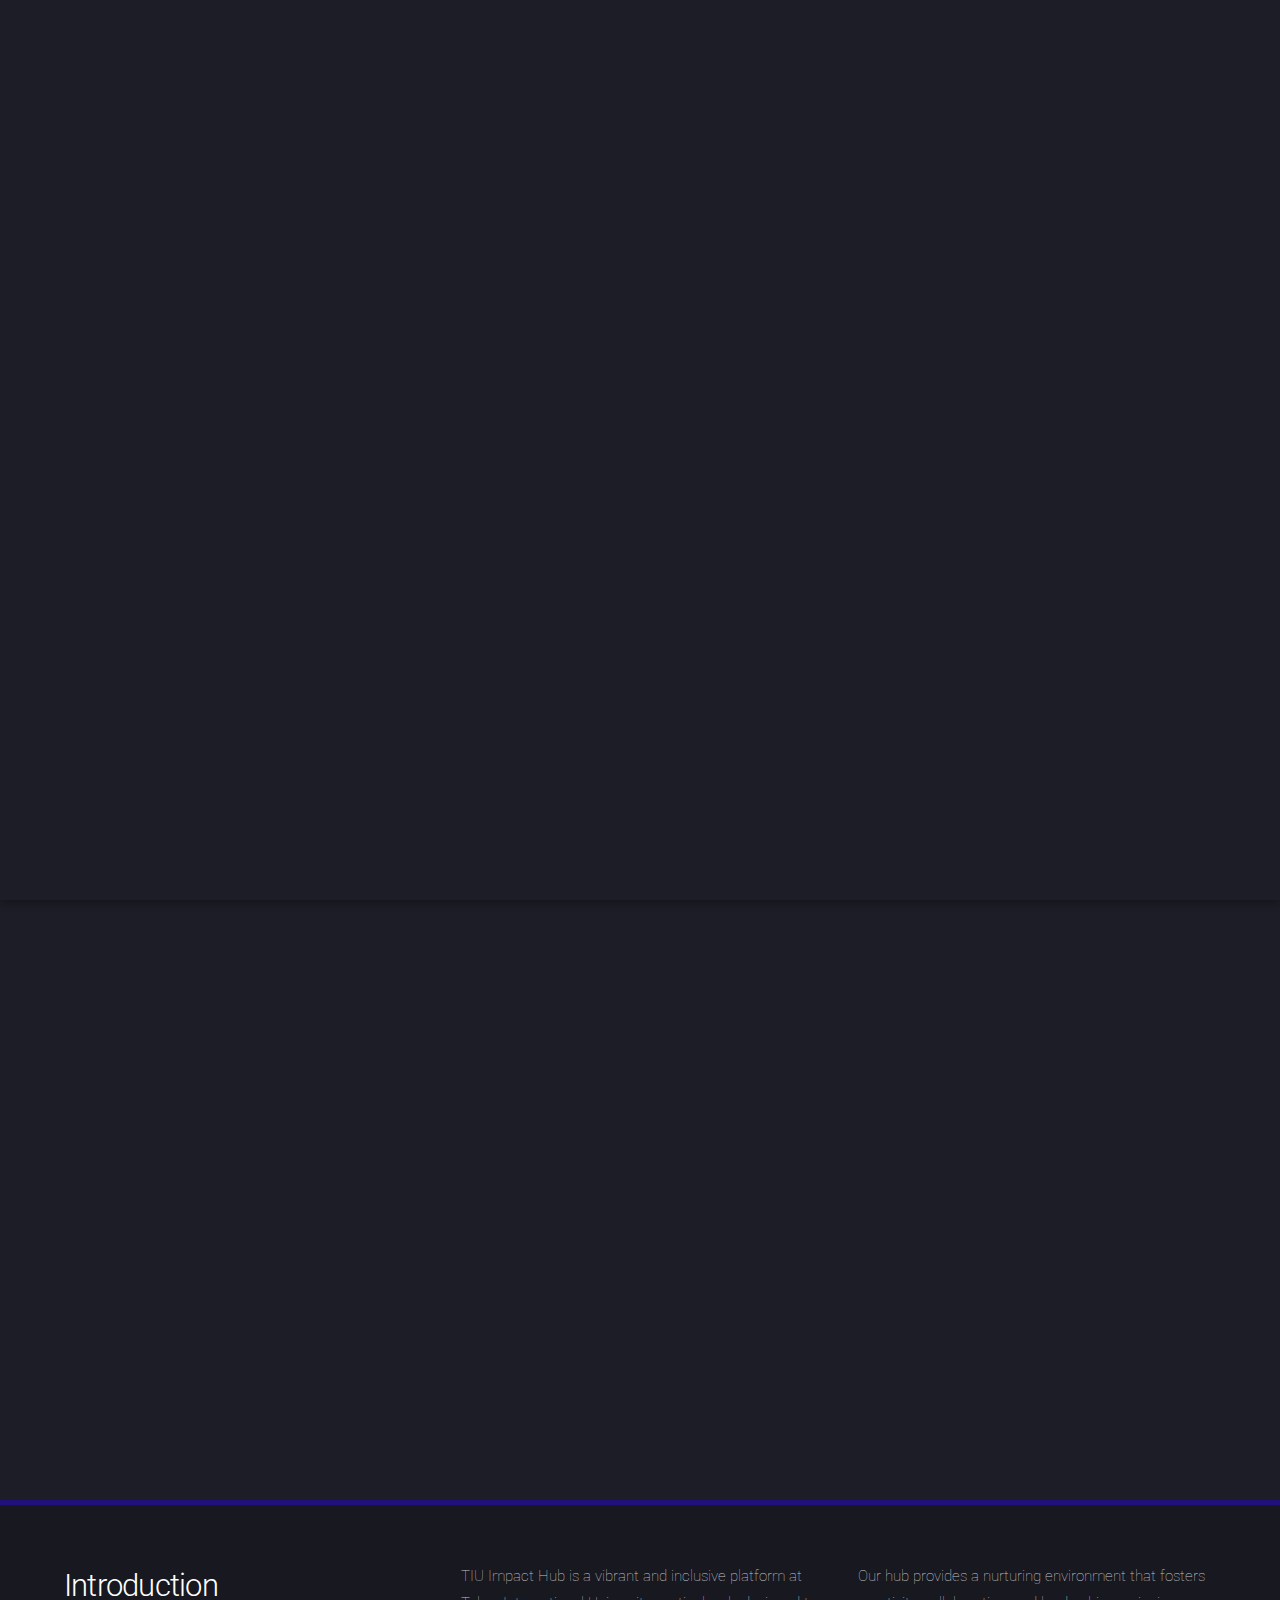
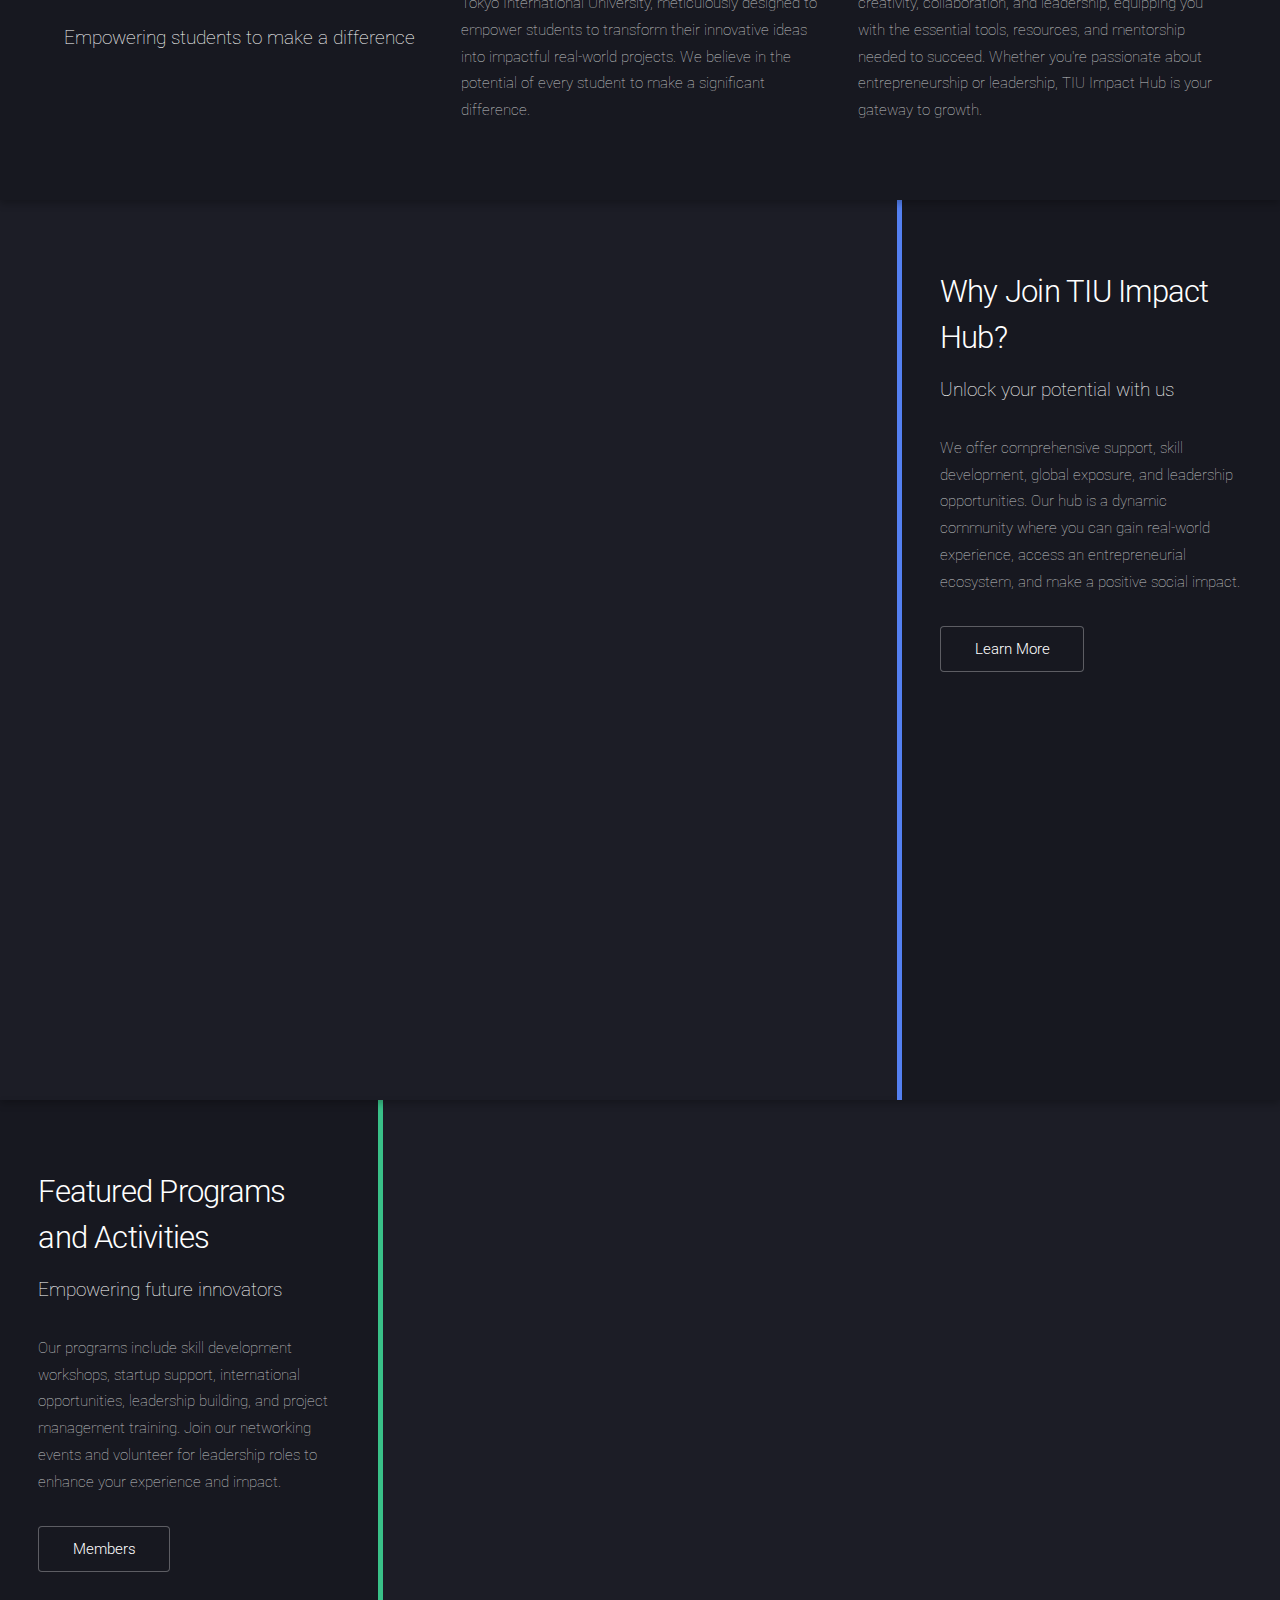
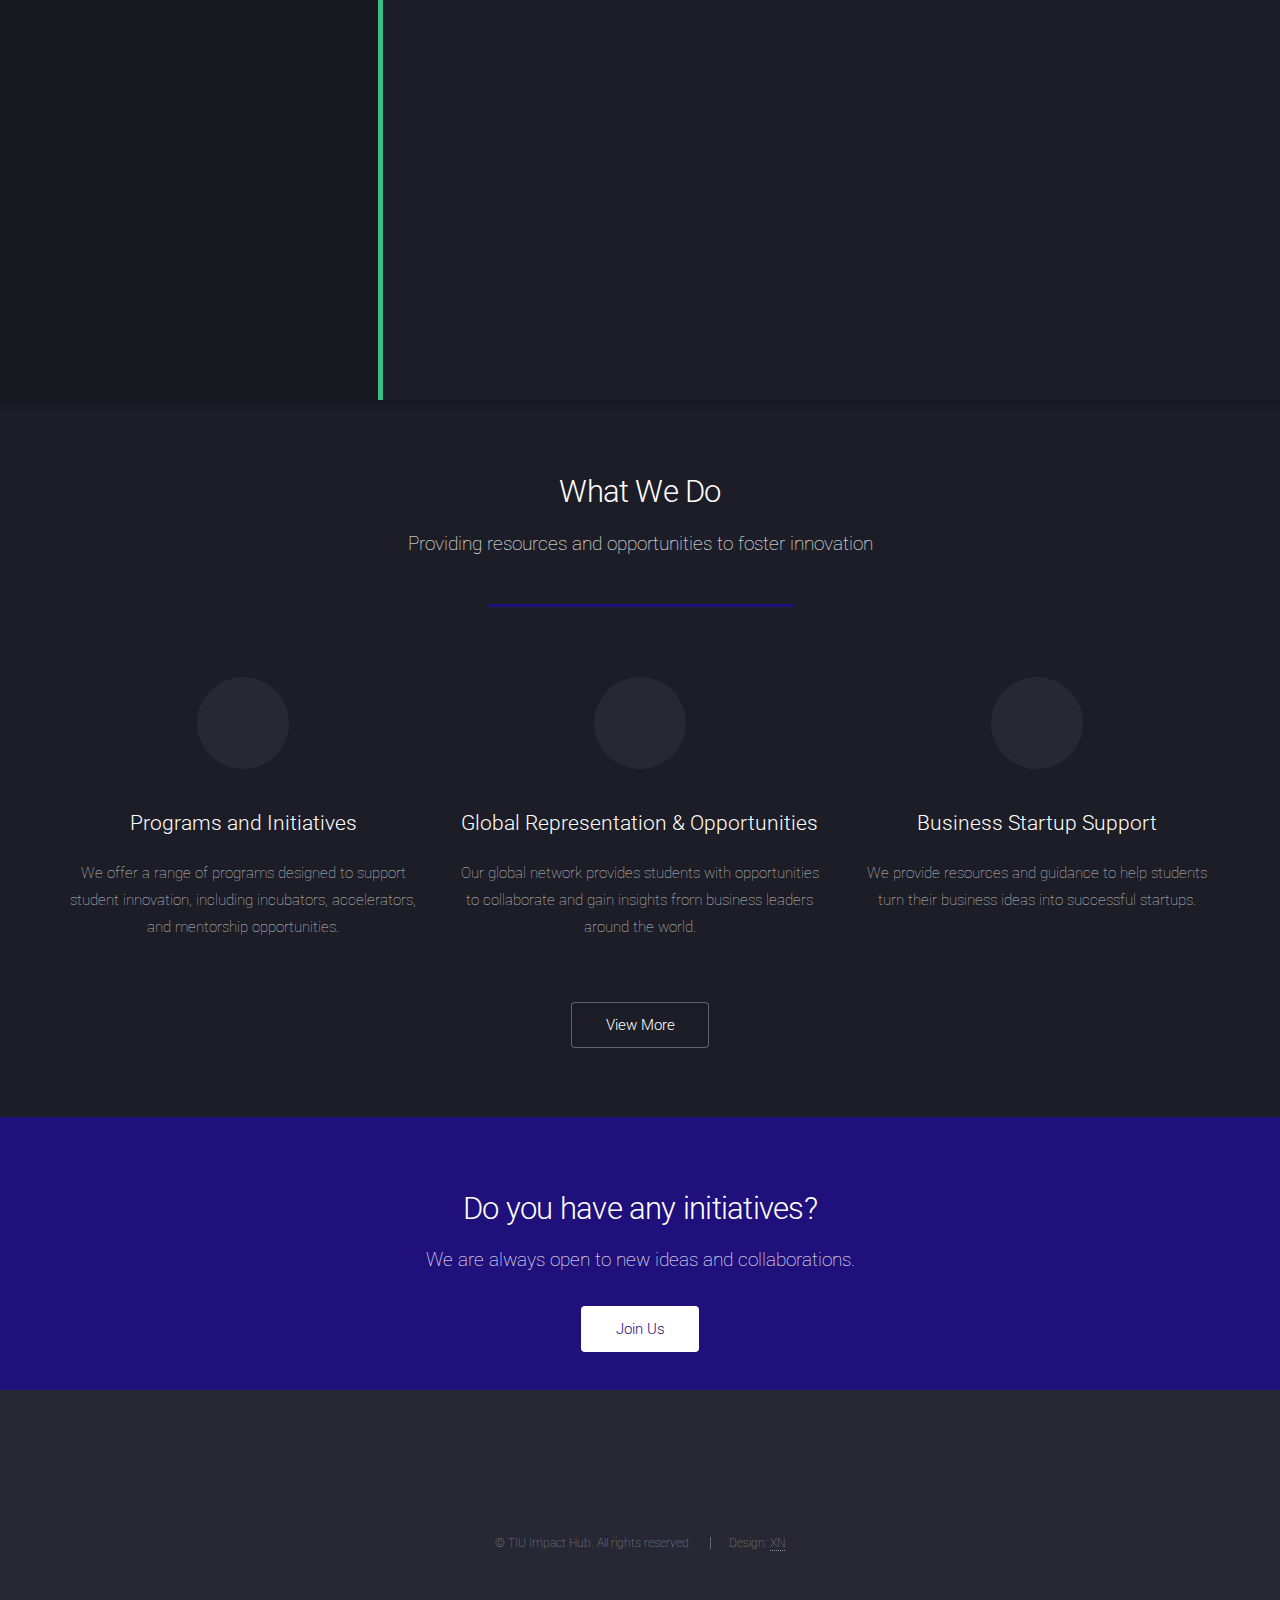
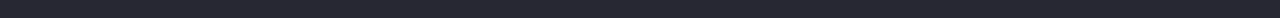
==== commit 3634aec2: "color" ====
--- a/index.html
+++ b/index.html
@@ -37,7 +37,7 @@
 							<h2>Empowering the Next Generation of Innovators</h2>
 							<p>Transform your ideas into impactful projects with TIU Impact Hub.</p>
 						</header>
-						<span class="image"><img src="images/pic05.jpg" alt="" /></span>
+						<span class="image"><img src="images/logo.png" alt="" /></span>
 					</div>
 					<a href="#one" class="goto-next scrolly">Explore Our Programs</a>
 				</section>
@@ -143,20 +143,18 @@
 					</div>
 				</section>
 
-			<!-- Footer -->
-				<footer id="footer">
-					<ul class="icons">
-						<li><a href="#" class="icon brands alt fa-twitter"><span class="label">Twitter</span></a></li>
-						<li><a href="#" class="icon brands alt fa-facebook-f"><span class="label">Facebook</span></a></li>
-						<li><a href="#" class="icon brands alt fa-linkedin-in"><span class="label">LinkedIn</span></a></li>
-						<li><a href="#" class="icon brands alt fa-instagram"><span class="label">Instagram</span></a></li>
-						<li><a href="#" class="icon brands alt fa-github"><span class="label">GitHub</span></a></li>
-						<li><a href="#" class="icon solid alt fa-envelope"><span class="label">Email</span></a></li>
-					</ul>
-					<ul class="copyright">
-						<li>&copy; TIU Impact Hub. All rights reserved.</li><li>Design: <a href="https://www.linkedin.com/in/suyash-gaurav-🇳🇵-9493b1214/">XN</a></li>
-					</ul>
-				</footer>
+			 <!-- Footer -->
+			 <footer id="footer">
+				<ul class="icons">
+					
+					<li><a href="https://www.facebook.com/profile.php?id=61560019460742" class="icon brands alt fa-facebook-f"><span class="label">Facebook</span></a></li>
+					<li><a href="https://www.instagram.com/tiuimpacthub?utm_source=ig_web_button_share_sheet&igsh=ZDNlZDc0MzIxNw==" class="icon brands alt fa-instagram"><span class="label">Instagram</span></a></li>
+					<li><a href="https://line.me/R/ti/g/H9Km7_lK7Z" class="icon brands alt  fa-line"><span class="label">Line</span></a></li>
+				</ul>
+				<ul class="copyright">
+					<li>&copy; TIU Impact Hub. All rights reserved.</li><li>Design: <a href="https://www.linkedin.com/in/suyash-gaurav-🇳🇵-9493b1214/">XN</a></li>
+				</ul>
+			</footer>
 
 		</div>
 
--- a/assets/css/main.css
+++ b/assets/css/main.css
@@ -108,12 +108,12 @@
 		-ms-transition: border-color 0.2s ease-in-out, color 0.2s ease-in-out;
 		transition: border-color 0.2s ease-in-out, color 0.2s ease-in-out;
 		border-bottom: dotted 1px;
-		color: #e44c65;
+		color: #1f107c;
 		text-decoration: none;
 	}
 
 		a:hover {
-			color: #e44c65 !important;
+			color: #a49bc8 !important;
 			border-bottom-color: transparent;
 		}
 
@@ -2183,7 +2183,7 @@
 	}
 
 		header.major:after {
-			background: #e44c65;
+			background: #1f107c;
 			content: '';
 			display: inline-block;
 			height: 0.2em;
@@ -2252,7 +2252,7 @@
 		input[type="email"]:focus,
 		select:focus,
 		textarea:focus {
-			border-color: #e44c65;
+			border-color: #1f107c;
 		}
 
 	select {
@@ -2355,7 +2355,7 @@
 
 		input[type="checkbox"]:focus + label:before,
 		input[type="radio"]:focus + label:before {
-			border-color: #e44c65;
+			border-color: #1f107c;
 		}
 
 	input[type="checkbox"] + label:before {
@@ -2527,7 +2527,7 @@
 		}
 
 		.image img {
-			border-radius: 4px;
+			border-radius: 2px;
 			display: block;
 		}
 
@@ -2852,8 +2852,8 @@
 		input[type="button"]:active,
 		.button:hover,
 		.button:active {
-			box-shadow: inset 0 0 0 1px #e44c65;
-			color: #e44c65 !important;
+			box-shadow: inset 0 0 0 1px #1f107c;
+			color: #1f107c !important;
 		}
 
 		input[type="submit"]:active,
@@ -2895,7 +2895,7 @@
 		input[type="reset"].primary,
 		input[type="button"].primary,
 		.button.primary {
-			background-color: #e44c65;
+			background-color: #1f107c;
 			box-shadow: none;
 			color: #ffffff !important;
 		}
@@ -2904,14 +2904,14 @@
 			input[type="reset"].primary:hover,
 			input[type="button"].primary:hover,
 			.button.primary:hover {
-				background-color: #e76278;
+				background-color: #3307e4;
 			}
 
 			input[type="submit"].primary:active,
 			input[type="reset"].primary:active,
 			input[type="button"].primary:active,
 			.button.primary:active {
-				background-color: #e13652;
+				background-color: #3307e4;
 			}
 
 		input[type="submit"].disabled, input[type="submit"]:disabled,
@@ -3136,7 +3136,7 @@
 		}
 
 		.spotlight.style1 .content {
-			border-color: #e44c65;
+			border-color: #1f107c;
 		}
 
 		.spotlight.style2 .content {
@@ -3198,7 +3198,7 @@
 	}
 
 		.wrapper.style2 {
-			background: #e44c65;
+			background: #1f107c;
 		}
 
 			.wrapper.style2 input[type="text"]:focus,
@@ -3233,7 +3233,7 @@
 			.wrapper.style2 input[type="button"].primary,
 			.wrapper.style2 .button.primary {
 				background-color: #ffffff;
-				color: #e44c65 !important;
+				color: #1f107c !important;
 			}
 
 				.wrapper.style2 input[type="submit"].primary:hover, .wrapper.style2 input[type="submit"].primary:active,
@@ -3337,7 +3337,7 @@
 			}
 
 			.dropotron > li.active > a, .dropotron > li.active > span {
-				color: #e44c65;
+				color: #1f107c;
 			}
 
 		.dropotron.level-0 {
@@ -3427,7 +3427,7 @@
 						}
 
 					#header nav ul li.active > a, #header nav ul li.active > span {
-						color: #e44c65;
+						color: #1f107c;
 					}
 
 					#header nav ul li > ul {
@@ -3927,7 +3927,7 @@
 					}
 
 					#titleBar .toggle:before {
-						background: #e44c65;
+						background: #1f107c;
 						color: rgba(255, 255, 255, 0.5);
 						content: '\f0c9';
 						display: block;
